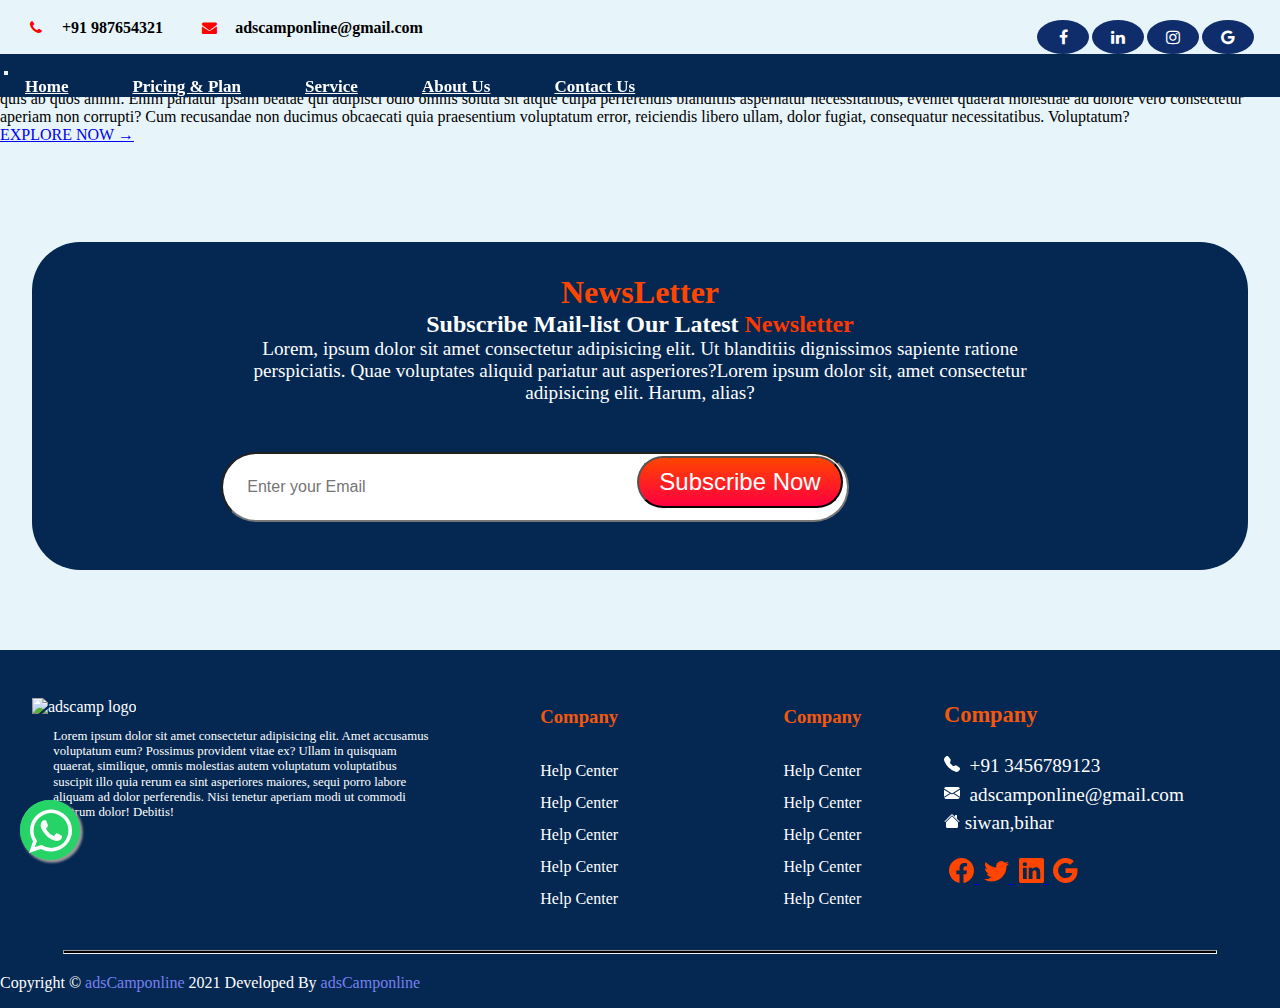
==== about.html @ e7858fef "Home page up" ====
<!DOCTYPE html>
<html lang="en">

<head>
    <meta charset="UTF-8">
    <meta http-equiv="X-UA-Compatible" content="IE=edge">
    <meta name="viewport" content="width=device-width, initial-scale=1.0">
    <meta name="description"
        content="Get the best digital marketing agency service with adscamponline like web development, email marketing, content marketing, online advertising  SEO, SMO, SMM, SEM, PPC, Google Ads, Facebook Ads etc and build your online presence in the competitive market.">
    <meta name="keyword"
        content="marketing online,parchar,online parchar,online parchar kaise kare,
        digital marketing,parchar,online marketing,digital marketing agency,digital marketing company,digital marketing services,google digital marketing,internet marketing,digital garage google,online marketing business,udemy digital marketing,internet marketing service,digital network marketing,digital marketing is,digiyes digital marketing,google certified digital marketing,onlinemarketing,advertisingagencyinsiwan,onlinemarketinginsiwan,socialmediamarketing,advertisingagency,webdevelopement,digitalmarketingagency,frontenddeveloper,internetmarketing,seoagency,socialmediaadvertising,uideveloper,adagency,advertisingcompany,frontendbackend,internetmarketingcompany,online marketing agency,socialmediaoptimization,freelancewebdesigner,bestseocompany,affiliatemarketingcompanies,digitalmarketingagencynearme,brandinginmarketing,bestdigitalmarketingagency,internetadvertising,localseocompany,onlinemarketingbusiness,agencyanalytics,onlinemarketingcompanies,online advertising,agency,reputation management,marketing 4.0,online marketing,agent,digital marketing agency,marketing agency,digital marketing company,digital marketing services,google digital marketing,internet marketing,digital marketing strategy,social media marketing agency,display advertising,traditional marketing,online reputation management,digital marketing specialist,google garage digital marketing,best reputation management services,digital pr,classified ad posting,digital marketing for dummies,internet marketing company,online marketing agency,seo digital marketing,digital media marketing,digital marketing company near me,marketing firms near me,ppc agency nexa,free online advertising,online reputation repair,hubspot digital marketing">
    <meta name="author" content="adsCamponline">
    <meta name="p:domain_verify" content="2266197c15697f614e27ad385ffd2e24" />
    <link href="https://unpkg.com/aos@2.3.1/dist/aos.css" rel="stylesheet">
    <link rel="stylesheet" href="https://cdnjs.cloudflare.com/ajax/libs/font-awesome/4.7.0/css/font-awesome.min.css">
    <link href="https://cdn.jsdelivr.net/npm/bootstrap@5.1.3/dist/css/bootstrap.min.css" rel="stylesheet"
        integrity="sha384-1BmE4kWBq78iYhFldvKuhfTAU6auU8tT94WrHftjDbrCEXSU1oBoqyl2QvZ6jIW3" crossorigin="anonymous">
    <link rel="stylesheet" href="assets/bootstrap5/css/bootstrap.css">
    <link rel="stylesheet" href="css/style.css">
    <link rel="stylesheet" href="css/about.css">

    <script src="https://code.jquery.com/jquery-3.5.1.min.js"></script>
    <script src="https://cdn.jsdelivr.net/npm/bootstrap@4.6.0/dist/js/bootstrap.bundle.min.js"></script>


    <!-- Global site tag (gtag.js) - Google Analytics -->
    <script async src="https://www.googletagmanager.com/gtag/js?id=G-70TVT3E9F8"></script>


    <title>adsCamponline - Digital Marketing Agency</title>
    <link rel="shortcut icon" href="assets/img/logo.png">
</head>

<body>
    <div class="sticky">
        <div class="contact-option" data-aos="fade-right" >
            <div class="con-top">
                <div class="phone-option"><i class="fa fa-phone" style="font-size:15px;color:red"></i>+91 987654321</div>
                <div class="email-option"><i class="fa fa-envelope" style="font-size:15px;color:red"></i><a
                        href="mailto:adscamponline@gmail.com" class="mail-x">adscamponline@gmail.com</a></div>
                    </div>
                <ul class="media-icon" style="display: flex; flex-direction: row; justify-content: flex-start;">
                    <li>
                        <a href="#" class="fa fa-facebook"></a>
                    </li>
                    <li>
                        <a href="#" class="fa fa-linkedin"></a>
                    </li>
                    <li>
                        <a href="#" class="fa fa-instagram"></a>
                    </li>
                    <li>
                        <a href="#" class="fa fa-google"></a>
                    </li>
                </ul>
                
        </div>
        <div class="nav-background">
            <nav class="navbar navbar-expand-lg navbar-light">
                <div class="container-fluid">
                    <a class="navbar-brand" data-aos="fade-right" href="#"><img class="img-fluid"
                            src="assets/img/logo.png" alt="" width="40px" height="auto"></a>
                    <button class="navbar-toggler" type="button" data-bs-toggle="collapse"
                        data-bs-target="#navbarNavAltMarkup" aria-controls="navbarNavAltMarkup" aria-expanded="false"
                        aria-label="Toggle navigation">
                        <span class="navbar-toggler-icon"></span>
                    </button>
                    <div class="collapse navbar-collapse nav-end" id="navbarNavAltMarkup">
                        <div class="navbar-nav" data-aos="fade-right">
                            <a class="nav-link active" aria-current="page" href="index.html">Home</a>
                            <a class="nav-link" href="price.html">Pricing & Plan</a>
                            <a class="nav-link" href="service.html">Service</a>
                            <!-- <a class="nav-link" href="#">Blog</a>  -->
                            <a class="nav-link" href="about.html">About Us</a>
                            <a class="nav-link" href="contact.html">Contact Us</a>
                            <!-- <a class="nav-link disabled">Disabled</a>  -->
                        </div>
                    </div>
                </div>
            </nav>
        </div>
    </div>

    <!-- navigation section end  -->

    <!-- navigation section end  -->
    <!-- whatsaap floating icon....................  -->

    <link rel="stylesheet" href="https://maxcdn.bootstrapcdn.com/font-awesome/4.5.0/css/font-awesome.min.css">
    <a href="https://api.whatsapp.com/send?phone=919546283031&app=facebook&entry_point=page_cta&fbclid=IwAR2-OnngAxY_SerA50h0fCoJFIaG5eEzXjVBbINyllnISJV71ZHQq86qIIE"
        class="float" target="_blank">
        <i class="fa fa-whatsapp my-float"></i>
    </a>

    <Style>
        .float {
            position: fixed;
            width: 60px;
            height: 60px;
            bottom: 40px;
            left: 20px;
            background-color: #25d366;
            color: #FFF;
            border-radius: 50px;

            text-align: center;
            font-size: 30px;
            box-shadow: 2px 2px 3px #999;
            z-index: 100;
        }

        .my-float {
            margin-top: -3px;

            font-size: 50px;
            margin-right: 25px;

        }
    </Style>
    <!-- end  whatsaap floating icon....................  -->


    <section class="about-us">
        <div class="row">
            <div class="about-col">
                <h2 class="font-size-h2">Our Mission & Vision<br> Rise<span class="text-color"> With
                        Us</span></h2>
                <p class="about-p">
                    Lorem ipsum dolor sit amet consectetur, adipisicing elit. At, quaerat quasi nihil in minima,
                    quibusdam praesentium beatae dolores sapiente sit dicta, ad architecto omnis quam. Accusamus debitis
                    non numquam consequuntur, accusantium fuga officia blanditiis, sequi ab earum sapiente, eum unde ad
                    voluptatum magni temporibus modi dolores ullam! Mollitia officia quas saepe laborum excepturi quis
                    ab quos animi. Enim pariatur ipsam beatae qui adipisci odio omnis soluta sit atque culpa perferendis
                    blanditiis aspernatur necessitatibus, eveniet quaerat molestiae ad dolore vero consectetur aperiam
                    non corrupti? Cum recusandae non ducimus obcaecati quia praesentium voluptatum error, reiciendis
                    libero ullam, dolor fugiat, consequatur necessitatibus. Voluptatum?
                </p>
                <a href="Coures.html" class="btn">EXPLORE NOW &#8594;</a>
            </div>
            <div class="about-col">
                <img src="assets/img/about.png" alt="" />
            </div>
        </div>
    </section>

    <!-- whatsaap floating icon....................  -->

    <link rel="stylesheet" href="https://maxcdn.bootstrapcdn.com/font-awesome/4.5.0/css/font-awesome.min.css">
    <a href="https://api.whatsapp.com/send?phone=919546283031&app=facebook&entry_point=page_cta&fbclid=IwAR2-OnngAxY_SerA50h0fCoJFIaG5eEzXjVBbINyllnISJV71ZHQq86qIIE"
        class="float" target="_blank">
        <i class="fa fa-whatsapp my-float"></i>
    </a>

    <Style>
        .float {
            position: fixed;
            width: 60px;
            height: 60px;
            bottom: 40px;
            left: 20px;
            background-color: #25d366;
            color: #FFF;
            border-radius: 50px;

            text-align: center;
            font-size: 30px;
            box-shadow: 2px 2px 3px #999;
            z-index: 100;
        }

        .my-float {
            margin-top: -3px;

            font-size: 50px;
            margin-right: 25px;

        }
    </Style>
    <!-- end  whatsaap floating icon....................  -->





    <!-- newsLetter -->

    <section id="newsLetter">
        <div class="jumbotron">
            <h3>NewsLetter</h3>
            <h2 class="display-4">Subscribe Mail-list Our Latest <span> Newsletter</span></h2>
            <p>Lorem, ipsum dolor sit amet consectetur adipisicing elit. Ut blanditiis dignissimos sapiente ratione
                perspiciatis. Quae voluptates aliquid pariatur aut asperiores?Lorem ipsum dolor sit, amet consectetur
                adipisicing elit. Harum, alias?</p>
            <div class="newsLetterbutton">
                <input type="email" class="newsLetterinput" id="exampleInputEmail1" placeholder="Enter your Email">
                <button type="submit" class="btn">Subscribe Now</button>
            </div>
        </div>
    </section>


    <!-- footer -->
    <footer>
        <div class="background-img ">
            <div class="Layout container-fluid ">
                <div>
                    <div class="footer-row ">
                        <div class="col-xs-12 col-sm-6 col-md-3 footer-column1 ">
                            <div class="footer-col1 text-center ">
                                <img class="footer-logo " src="assets/img/logo.png " width="80rem " alt="adscamp logo ">
                                <p class="footer-message">Lorem ipsum dolor sit amet consectetur adipisicing elit. Amet
                                    accusamus voluptatum eum? Possimus provident vitae ex? Ullam in quisquam quaerat,
                                    similique, omnis molestias autem voluptatum voluptatibus suscipit illo quia
                                    rerum ea sint asperiores maiores, sequi porro labore aliquam ad dolor perferendis.
                                    Nisi tenetur aperiam modi ut commodi nostrum dolor! Debitis!</p>
                            </div>
                        </div>
                        <!-- /Column1 -->
                        <div class="col-xs-12 col-sm-6 col-md-3 footer-column2 ">
                            <div class="footer-col2 block-center ">
                                <h3> Company </h3>
                                <ul style="margin-bottom: 15px; ">
                                    <li>Help Center</li>
                                    <li>Help Center</li>
                                    <li>Help Center</li>
                                    <li>Help Center</li>
                                    <li>Help Center</li>
                                </ul>
                            </div>
                        </div>
                        <!-- /Column2 -->
                        <div class="col-xs-12 col-sm-6 col-md-3 footer-column2 ">
                            <div class="footer-col2 block-center ">
                                <h3>Company</h3>
                                <ul>
                                    <li>Help Center</li>
                                    <li>Help Center</li>
                                    <li>Help Center</li>
                                    <li>Help Center</li>
                                    <li>Help Center</li>
                                </ul>
                            </div>
                        </div>
                        <!-- /Column3 -->
                        <div class="col-xs-12 col-sm-6 col-md-3 footer-column4 ">
                            <div class="footer-col4 ">
                                <h3>Company</h3>
                                <p><svg xmlns="http://www.w3.org/2000/svg " width="16 " height="16 "
                                        fill="currentColor " class="bi bi-telephone-fill " viewBox="0 0 16 16 ">
                                        <path fill-rule="evenodd "
                                            d="M1.885.511a1.745 1.745 0 0 1 2.61.163L6.29 2.98c.329.423.445.974.315 1.494l-.547 2.19a.678.678 0 0 0 .178.643l2.457 2.457a.678.678 0 0 0 .644.178l2.189-.547a1.745 1.745 0 0 1 1.494.315l2.306 1.794c.829.645.905
            1.87.163 2.611l-1.034 1.034c-.74.74-1.846 1.065-2.877.702a18.634 18.634 0 0 1-7.01-4.42 18.634 18.634 0 0 1-4.42-7.009c-.362-1.03-.037-2.137.703-2.877L1.885.511z " />
                                    </svg>&nbsp; +91 3456789123</p>
                                <p><svg xmlns="http://www.w3.org/2000/svg " width="16 " height="16 "
                                        fill="currentColor " class="bi bi-envelope-fill " viewBox="0 0 16 16 ">
                                        <path d="M.05 3.555A2 2 0 0 1 2 2h12a2 2 0 0 1 1.95 1.555L8 8.414.05 3.555ZM0 4.697v7.104l5.803-3.558L0 4.697ZM6.761 8.83l-6.57 4.027A2 2 0 0 0 2 14h12a2 2 0 0 0 1.808-1.144l-6.57-4.027L8 9.586l-1.239-.757Zm3.436-.586L16
            11.801V4.697l-5.803 3.546Z " />
                                    </svg>&nbsp; adscamponline@gmail.com</p>
                                <p><svg xmlns="http://www.w3.org/2000/svg " width="16 " height="16 "
                                        fill="currentColor " class="bi bi-house-fill " viewBox="0 0 16 16 ">
                                        <path fill-rule="evenodd "
                                            d="m8 3.293 6 6V13.5a1.5 1.5 0 0 1-1.5 1.5h-9A1.5 1.5 0 0 1 2 13.5V9.293l6-6zm5-.793V6l-2-2V2.5a.5.5 0 0 1 .5-.5h1a.5.5 0 0 1 .5.5z " />
                                        <path fill-rule="evenodd "
                                            d="M7.293 1.5a1 1 0 0 1 1.414 0l6.647 6.646a.5.5 0 0 1-.708.708L8 2.207 1.354 8.854a.5.5 0 1 1-.708-.708L7.293 1.5z " />
                                    </svg>&nbsp;siwan,bihar</p>
                                <p style="margin-top: 20px; ">
                                    <a href="#" target="_blank "> <svg xmlns="http://www.w3.org/2000/svg "
                                            style="color: orangered;text-decoration: none;" width="25 " height="25 "
                                            fill="currentColor " class="bi bi-facebook " viewBox="0 0 16 16 ">
                                            <path d="M16 8.049c0-4.446-3.582-8.05-8-8.05C3.58 0-.002 3.603-.002 8.05c0 4.017 2.926 7.347 6.75 7.951v-5.625h-2.03V8.05H6.75V6.275c0-2.017 1.195-3.131 3.022-3.131.876 0 1.791.157 1.791.157v1.98h-1.009c-.993 0-1.303.621-1.303
                1.258v1.51h2.218l-.354 2.326H9.25V16c3.824-.604 6.75-3.934 6.75-7.951z " />
                                        </svg> </a>
                                    <a href="#" target="_blank "> <svg xmlns="http://www.w3.org/2000/svg "
                                            style="color: orangered;text-decoration: none;" width="25 " height="25 "
                                            fill="currentColor " class="bi bi-twitter " viewBox="0 0 16 16 ">
                                            <path d="M5.026 15c6.038 0 9.341-5.003 9.341-9.334 0-.14 0-.282-.006-.422A6.685 6.685 0 0 0 16 3.542a6.658 6.658 0 0 1-1.889.518 3.301 3.301 0 0 0 1.447-1.817 6.533 6.533 0 0 1-2.087.793A3.286 3.286 0 0 0 7.875
                6.03a9.325 9.325 0 0 1-6.767-3.429 3.289 3.289 0 0 0 1.018 4.382A3.323 3.323 0 0 1 .64 6.575v.045a3.288 3.288 0 0 0 2.632 3.218 3.203 3.203 0 0 1-.865.115 3.23 3.23 0 0 1-.614-.057 3.283 3.283 0 0 0 3.067 2.277A6.588 6.588 0 0 1 .78 13.58a6.32 6.32
                0 0 1-.78-.045A9.344 9.344 0 0 0 5.026 15z " />
                                        </svg> </a>
                                    <a href="#" target="_blank "> <svg xmlns="http://www.w3.org/2000/svg "
                                            style="color: orangered;text-decoration: none;" width="25 " height="25 "
                                            fill="currentColor " class="bi bi-linkedin " viewBox="0 0 16 16 ">
                                            <path d="M0 1.146C0 .513.526 0 1.175 0h13.65C15.474 0 16 .513 16 1.146v13.708c0 .633-.526 1.146-1.175 1.146H1.175C.526 16 0 15.487 0 14.854V1.146zm4.943 12.248V6.169H2.542v7.225h2.401zm-1.2-8.212c.837 0 1.358-.554
                1.358-1.248-.015-.709-.52-1.248-1.342-1.248-.822 0-1.359.54-1.359 1.248 0 .694.521 1.248 1.327 1.248h.016zm4.908 8.212V9.359c0-.216.016-.432.08-.586.173-.431.568-.878 1.232-.878.869 0 1.216.662 1.216 1.634v3.865h2.401V9.25c0-2.22-1.184-3.252-2.764-3.252-1.274
                0-1.845.7-2.165 1.193v.025h-.016a5.54 5.54 0 0 1 .016-.025V6.169h-2.4c.03.678 0 7.225 0 7.225h2.4z " />
                                        </svg> </a>
                                    <a href="#  " target="_blank "><svg xmlns="http://www.w3.org/2000/svg "
                                            style="color: orangered; text-decoration: none;" width="25 " height="25 "
                                            fill="currentColor " class="bi bi-google " viewBox="0 0 16 16 ">
                                            <path
                                                d="M15.545 6.558a9.42 9.42 0 0 1 .139 1.626c0 2.434-.87 4.492-2.384 5.885h.002C11.978 15.292 10.158 16 8 16A8 8 0 1 1 8 0a7.689 7.689 0 0 1 5.352 2.082l-2.284 2.284A4.347 4.347 0 0 0 8 3.166c-2.087 0-3.86
                1.408-4.492 3.304a4.792 4.792 0 0 0 0 3.063h.003c.635 1.893 2.405 3.301 4.492 3.301 1.078 0 2.004-.276 2.722-.764h-.003a3.702 3.702 0 0 0 1.599-2.431H8v-3.08h7.545z " />
                                        </svg></a>
                                </p>
                            </div>
                        </div>
                        <!-- /Column4 -->
                    </div>
                </div>
                <div>
                    <hr class="text-center " style="height:2px; width:90%; background-color: black; margin:20px auto; ">
                    <p class="text-center copyright " style="margin-bottom: 0;padding-bottom: 1rem; ">Copyright &copy;
                        <a href="#">adsCamponline</a> 2021 Developed By <a href="#">adsCamponline</a>
                    </p>
                </div>
            </div>
        </div>
    </footer>




    <script src="https://unpkg.com/aos@2.3.1/dist/aos.js"></script>
    <script>AOS.init();</script>


</body>

</html>
---- css/style.css ----
* {
    margin: 0;
    padding: 0;
    /* box-sizing: border-box; */
}

body {
    background-color: #e7f4fa !important;
}
.sticky{
    position: fixed;
    top: 0;
    width: 100%;
    z-index: 100;
}
.contact-option{
  background-color: #e7f4fa;
    display: flex;
    align-items: center;
    justify-content: space-between;
    width: 100%;
}
.contact-option ul{
    margin-right: 2%;
}
.contact-option ul li{
    padding-left: 3px;
}

.con-top{
    display: flex;
    justify-content: start;
    width: 50%;
}


.phone-option{
    /* border: 2px solid orangered; */
    font-weight: bold;
    cursor: pointer;
    margin: 5px;
    padding: 5px;
}

.email-option{
    /* border: 2px solid orangered; */
    font-weight: bold;
    cursor: pointer;
    margin: 5px;
    padding: 5px;
}

.mail-x{
    text-decoration: none;
    color: #000 ;
}
.mail-x:hover{
    color: #043091;
}
@media(max-width:780px){
    .contact-option{
        width: 100%;
    }
    .contact-option ul{
        display: block;
        visibility: collapse;
        padding: 0px;
        margin: 0px;
        height: 0px;
        width: 0px;
    }
    .con-top{
        display: flex;
        width: 100%;
    }
    .phone-option{
        display: block;
        visibility: collapse;
        width: 0px;
        height: 0px;
        margin: 0px;
        padding: 0px;
    }
    .email-option{
        border: none;
        font-weight: bold;
        cursor: pointer;
        margin: 1px;
        padding: 1px;
        width: 100%;
        flex-direction: row;
        float: inline-start;
    }
} 


.nav-link{
    font-weight: bold;
    font-size: 17px;
}
.greeting {
    font-size: 30px;
    text-align: center;
    font-weight: 700;
    color: #15138b;
    margin-left: 15px;
    font-family: sans-serif;
}

.greeting:hover {
    font-size: 30px;
    text-align: center;
    font-weight: 700;
    color: #fd0000;
    margin-left: 15px;
}




/* navigation  */

.navbar {
    padding-top: 0.3rem !important;
}

.overlay {
    background: rgba(0, 0, 0, 0.00);
    position: absolute;
    top: 0;
    right: 0;
}

.navbar-light .navbar-nav .nav-link {
    color: rgb(255, 255, 255);
}
.navbar-light .navbar-nav .nav-link.active {
    color: rgb(255, 255, 255);
}

.navbar-nav a {
    border: 1px;
    border-radius: 55px;
    padding: 5px 25px 5px 25px !important;
    margin-right: 10px;
    color: rgb(255, 255, 255) !important;
}

/* navigation end */

/* main heading  */
.top-sec-1 {
    margin-top: 80px;
    height: 59rem;
    width: 100%;
}
.nav-background{
    
    background-color: rgb(4, 40, 82);
}
.navbar-brand img{
    width: 50px;
}

.nav-link{
    color: #ffffff;

}
.head-row{
    display: flex;
    align-items: center;
    justify-content: center;
}

.head-col{
    margin-top: 150px;
    width: 50%;
    height: 600px;
}
@media(max-width:780px){
    .head-col{
    margin-top: 15%;
    }
}

.head-col img{
    margin-top: -150px;
    width: 100%;
    height: 600px;
}
@media(max-width:780px){
    .top-sec-1 {
        margin-top: 80px;
        height: fit-content;
        width: 100%;
    }
    .head-row{
        display: flex;
        flex-direction: column;
        width: 100%;
    }
    .head-col{
        display: flex;
        flex-direction: column;
        width: 100%;
        height: min-content;
    }
    .head-row .top-para{
        visibility: collapse;
        height: 0px;
    }

    /* img part  */

    .block-con{
        visibility: collapse;
        display: block hidden;
        height: 0% !important;
        margin: 0% !important;
        padding: 0% !important;
    }

    #head-col-img{
        width: 0px;
        height: 0px;
    }

    #head-col-img img{
        display: block;
        visibility: collapse;
        visibility: hidden;
        height: 0px;
        width: 0px;
        
    }
}



.heading {
    margin-top: -10px;
    display: flex;
    justify-content: left;
    padding: 0% 0% 1% 10%;
}

.top-para {
    padding: 1% 50% 1% 10%;
    width: auto;
    white-space: nowrap;
    overflow: hidden;
    font-size: 20px;
    /* text-overflow: ellipsis; */
    text-decoration: none;
}

.btn-over{
    font-size: 18px;
    font-weight: 650;
    border: 2px solid orangered;
    border-radius: 30px;
    background-color: orangered;
    color: #fff;
    margin: 2% 10%;
    border: 3px solid transparent;
    border-radius: 45px;
    padding: 1px 5px;
    width: 45%;
}
.btn-over a {
    text-decoration: none;
    color: #ffffff;
}

.top-btn{
    font-size: 18px;
    font-weight: 650;
    border: 2px solid orangered;
    border-radius: 30px;
    background-color: orangered;
    color: #fff;
    margin: 4px 30px;
    border: 3px solid transparent;
    border-radius: 45px;
    padding: 1px 35px;
}
@media(max-width:780px) {
    .top-btn {
        padding: 1px 50px;     
    }
}


.top-btn a {
    text-decoration: none;
    color: #ffffff;
}

.text-color {
    color: red;
}

h1 {
    font-size: 2.5em;
}



/* what do we do */

.container {
    display: flex;
    justify-content: center;
    justify-content: space-around;
    padding: 3% 0% 3% 0%;
}
@media (max-width:780px){
    .container{
        display: flex;
        justify-content: center;
        flex-direction: column;
        
    }
}

.task-we-do{
    margin-top: -280px;

}
@media(max-width:780px){
    .task-we-do{
        margin: 0px;
    }
}



.task {
    width: 100%;
    height: auto;
    display: flex;
    flex-wrap: wrap;
    justify-content: center;
    overflow: hidden;
    margin-left: 70px;
}
@media (max-width:780px){
    .task{
    width: 100%;
    margin: 0px;
    padding: 0px;
    display: flex;
    flex-wrap: wrap;
    
}
}


.item {
    height: 250px;
    width: 250px;
    border: 1px solid  rgb(245, 192, 176);
    box-shadow: 4px 4px 4px 3px rgba(245, 192, 176, 0.2);
    border-radius: 5px;
    cursor: pointer;
    /* border: rgba(0, 0, 0, 0.5) 1px solid; */
    border-radius: 10px;
    margin: 8px;
    background-color: #ffffff;
    /* box-shadow: 0px 0px 5px rgb(0, 0, 0, 0.5); */
}
@media (max-width:780px){
    .item{
        height: auto;
        width: 45%;
    }
}
.item:hover{
    transform: scale(1.02);
}

.item img {
    width: 60px;
    height: auto;
}

.mini-icon {
    display: flex;
    justify-content: center;
    margin: 15px;
}

.box-title {
    text-align: center;
    font-size: 1rem;
    font-weight: 650;
    padding: 2px;
    margin: 10px;
}

.item p {
    text-align: center;
    font-size: 0.7rem;
    font-weight: 450;
    margin: 9px;
    overflow: hidden;
    text-overflow: ellipsis;
}



.text-wrap {
    white-space: nowrap;
    overflow: hidden;
    text-overflow: ellipsis;
}

.item .btn {
    display: flex;
    justify-content: center;
    margin-bottom: 10px;
}

.btn a {
    text-decoration: none;
    font-weight: 790;
}

.text-color-tile {
    color: rgb(1, 53, 150);
}

.text-color-tile:hover {
    color: rgb(240, 0, 0);
    font-size: 16.5px;
}

.task-detail {
    width: 50%;
    margin-top: 30px;
}
@media (max-width: 780px){
    .task-detail{
        width: 100%;
    }
}




.content-detail {
    display: flex;
    justify-content: left !important;
    width: 60%;
}

.content-detail ul li h3 {
    font-weight: 640;
}

.content-detail h2 {
    font-weight: 750;
}

.para-content {
    text-align: left;
    margin-left: 35px;
    margin-right: 45px;
    font-size: 0.9rem;
    font-weight: 450;
}

.task-detail button {
    border: 1px solid orangered;
    border-radius: 20px;
    padding: 3px 40px 3px 40px;
    background-color: orangered;
    margin-left: 34px;
    margin-top: 15px;
}

.task-detail button:hover {
    border: 1px solid orangered;
    border-radius: 20px;
    padding: 4px 41px 4px 41px;
    background-color: orangered;
    margin-left: 34px;
    margin-top: 15px;
}

.task-detail button a {
    text-decoration: none;
    color: rgb(255, 255, 255);
    font-weight: 650;
}

.task-detail button a:hover {
    text-decoration: none;
    color: rgb(255, 255, 255);
    font-weight: 650;
}

@media(max-width:780px){
    .task-detail button{
        padding: 1px 30px;
        margin: 30px;
    }

    .task-detail button:hover {
        padding: 2px 31px;
        margin: 30px;
    }
    
}


/* what do we do */


/* about us start*/

.about-img {
    margin-left: 5%; 
    margin-top: 2%;
    width: 50%;
}
@media (max-width:780px){
    .about-img{
        display: block;
        visibility: collapse;
        width: 0px;
        height: 0px;
        margin: 2rem;
        padding: 0px;
    }
}

/* @media(max-width:780px) {
    .about-img {
        margin-top: 40px;
    }
} */

.img-fluid-x{
    width: 90%;
    height: auto;
}

.about-task{
    width: 40%;
    margin-left: 5%;
}
@media(max-width:780px){
    .about-task{
        width: 100%;
        margin: 0%;
    }
}

#item-img img {
    width: 800px;
    height: auto;
    margin-left: 150px;
    margin-top: -100px;
}

.container-x{
    display: flex;
    justify-content: center;
    width: 80%;
    margin-left: 10%;
    margin-top: 5%;
    margin-bottom: 5%;
}







/* about us end */


/* price and paln  */

.plan-flexibality{
    text-align: center;
  }
  .plan-flexibality h3{
    color: orangered;
  
  }
  .plan-flexibality h1{
    
    font-size: 50px;
    font-weight: bolder;
  }
  
  
  
  
  
  
  .plan-box{
    display: flex;
    align-items: center;
    justify-content: center;
    
  }
  @media (max-width:780px){
      .plan-box{
          display: flex;
          justify-content: center;
          flex-direction: column;
          flex-basis: 100%;
          width: 100%;
      }
      .plan-box-info{
          width: 80% !important;
          height: 400px !important;
      }
      
  }
  .plan-more-box{
    display: flex;
    align-items: center;
    justify-content: center; 
    flex-direction: row;
  }


  .more-info{
    /* border: 1px solid  rgb(227, 232, 253); */
    width: 24%;
    margin: 20px;
    padding: 10px;
  }
  .more-info p{
  
  font-size: 15px;
  font-weight: bold;
  margin: 30px;
  }
  .plan-box-info{
      background-color: #ffffff;
      text-align: center;
      font-weight: bold;
    border: 1px solid  rgb(245, 192, 176);
    box-shadow: 4px 4px 4px 3px rgba(245, 192, 176, 0.2);
    border-radius: 5px;
    cursor: pointer;
    width: 24%;
    margin: 20px;
    padding: 10px;
}
.plan-box-info:hover{
      transform: scale(1.02);

  }
  .plan-box-info p{
    font-size: 25px;
    margin: 10px;
    padding: 10px;
    font-weight: bold;
  }
  .plan-box-info h1{
    font-size: 46px;
    margin: 10px;
    padding: 10px;
    font-weight: bolder;
  }
  .plan-box-info span{
    font-size: 15px;
    margin: 10px;
    padding: 10px;
  }
  .planbtn{
    border: 1px solid  rgb(227, 232, 253);
    background-color: rgb(227, 232, 253);
    align-items: center;
    width: 150px;
    padding: 10px;
    border-radius: 30px;
    margin-top: 20px;
    /* margin-left: 85px; */
    color: rgb(255, 60, 0);
    font-weight: bold;
}
.planbtn:hover{
    border: 1px solid  rgb(255, 60, 0);
    color: #ffffff;
      background-color: rgb(255, 60, 0);

  }
  
/* end of price and  plan  */

/* team section start  */

.our-team {
    font-size: 3.5rem;
    font-weight: 700;
    padding: 3% 0% 0%;
    color: orangered;
    text-align: center;
}

.team-para {
    text-align: center;
    font-weight: 600;
    margin-left: 8%;
    margin-top: 1%;
    margin-right: 8%;
}

.team-main {
    height: 45rem;
    width: 100%;
    justify-content: center;
}

@media (max-width :780px) {
    .team-main {
        display: block;
        visibility: collapse;
        height: 0px;
        width: 0px;
    }
}

.team {
    margin: 0 !important;
    padding: 0 !important;
    background-image: linear-gradient(50deg, rgb(214, 214, 214), rgb(255, 255, 255), rgb(214, 214, 214));
}

.carousel-inner {
    height: 100% !important;
}

#column {
    float: left;
    width: 50%;
    flex: 50%;
}

.carousel-container::after {
    content: "";
    display: table;
    clear: both;
}

.carousel-container {
    display: flex;
    height: 33rem;
}

.carousel-img {
    display: flex;
    justify-content: center;
    margin-top: 70px;
    padding-left: 80px;
}

.carousel-img img {
    height: auto;
    width: 255px !important;
    position: absolute;
}

.carousel-item {
    height: 100%;
}

.team-content {
    height: 100%;
    width: 100%;
    margin: 79px 25px;
}

.name h3 {
    color: rgb(2, 2, 114);
    text-decoration: none;
    font: 20px;
    font-weight: 650;
}

.desigination {
    margin-top: 3%;
}

.desigination h5 {
    color: rgb(255, 6, 6) !important;
    text-decoration: none;
    font-size: 19px;
    font-weight: 500;
}

.content {
    margin-top: 3%;
    margin-right: 6%;
    padding-right: 5%;
}

.content p {
    color: black;
    text-decoration: none;
}

.carousel-indicators {
    margin-bottom: -9px;
}


/* social media icon start */

.fa {
    padding: 9px;
    font-size: 15px;
    width: 34px;
    height: auto;
    text-align: center;
    text-decoration: none;
    border-radius: 80%;
}


/* Add a hover effect if you want */



/* Set a specific color for each brand */


/* Facebook Google Linkedin Twitter */

.fa-facebook,
.fa-google,
.fa-linkedin,
.fa-instagram {
    background: #102d6b;
    color: white;
}

.media-icon {
    padding-left: 0px !important;
    margin-top: 20px !important;
}

.socialmediaIcon {
    display: flex;
    justify-content: left;
    margin-top: 25px;
}

.socialmediaIcon ul {
    display: flex;
}

.socialmediaIcon ul li {
    padding-right: 10px;
}


/* social media icon end */


/* team mobile responsive */

.name-m h3 {
    color: rgb(2, 2, 114);
    text-decoration: none;
}

.desigination-m h5 {
    color: rgb(255, 6, 6);
    text-decoration: none;
}

@media(min-width:780px) {
    .mobile-team {
        display: block;
        visibility: collapse;
        width: 0px;
        height: 0px;
    }
}

@media(min-width:200px) and (max-width:779px) {
    .mobile-team,
    .m-team {
        width: 100%;
        height: 850px;
        margin-top: 5px;
    }
}

@media(min-width:200px) and (max-width:779px) {
    .carousel-inner,
    .carousel-item {
        width: 100%;
        height: 100%;
    }
}

@media(min-width:200px) and (max-width:779px) {
    .team-content-m {
        margin-right: 15%;
        margin-left: 12%;
        text-align: center;
        height: 100%;
    }
}

@media(min-width:200px) and (max-width:779px) {
    .team-content-m {
        position: relative;
        text-align: center;
        height: 640px;
        width: 80%;
        margin-top: 3%;
        margin-bottom: 5%;
    }
}

@media(min-width:200px) and (max-width:779px) {
    .team-content-m img {
        height: auto;
        width: 250px;
        margin-top: 20px;
        opacity: 0.5;
    }
}

@media(min-width:200px) and (max-width:779px) {
    .content-team-p-m {
        position: absolute;
        top: 50%;
        left: 50%;
        transform: translate(-50%, -50%);
        width: 100%;
        height: 60%;
    }
}

@media(min-width:200px) and (max-width:779px) {
    .carousel-indicators {
        /* display: block; */
        /* visibility: collapse; */
        margin: 15px;
    }
}

@media(min-width:319px) and (max-width:321px) {
    .carousel-indicators {
        display: block;
        visibility: collapse;
    }
}

@media(min-width:200px) and (max-width:779px) {
    .socialmediaIcon {
        display: flex;
        justify-content: center;
        margin-top: 20px;
    }
}


/* team mobile responsive */


/* team section end  */


/* portfolio section start  */

.container_port {
    display: flex;
    justify-content: center;
    align-items: center;
    flex-wrap: wrap;
    width: 100%;
    /* margin-top: 1%; */
    /* margin-left: 20%; */
    height: 580px;
}

@media(min-width:200px) and (max-width:780px) {
    .container_port {
        display: flex;
        justify-content: center;
        align-items: center;
        flex-wrap: wrap;
        width: 90%;
        margin-top: 2%;
        margin-left: 20px;
        height: 20%;
    }
}


/* 476 */

.item_p {
    background-color: rgb(255, 255, 255);
    height: 200px;
    width: 240px;
    /* border: 1px solid rgb(0, 0, 0, 0.5); */
    /* border-radius: 5px; */
    border: 1px solid  rgb(245, 192, 176);
    box-shadow: 4px 4px 4px 3px rgba(245, 192, 176, 0.2);
    border-radius: 5px;
    cursor: pointer;
    margin: 1%;
}
.item_p:hover{
    transform: scale(1.02);
}

@media(min-width:476px) and (max-width:850px) {
    .item_p {
        background-color: rgb(255, 255, 255);
        width: 130px;
        height: 125px;
    }
    .container_port {
        display: flex;
        justify-content: center;
        align-items: center;
        flex-wrap: wrap;
        width: 87%;
        margin-top: 2%;
        margin-left: 6%;
        height: 20%;
    }
}

@media(min-width:347px) and (max-width:476px) {
    .item_p {
        background-color: rgb(255, 255, 255);
        width: 150px;
        height: 125px;
    }
}

@media(min-width:300px) and (max-width:346px) {
    .item_p {
        background-color: rgb(255, 255, 255);
        width: 130px;
        height: 125px;
    }
}

@media(min-width:200px) and (max-width:300px) {
    .item_p {
        background-color: rgb(255, 255, 255);
        width: 95px;
        height: 100px;
    }
}

@media(min-width:1023px) and (max-width:1024px) {
    #portfolio {
        height: 40rem;
    }
    .container_port {
        width: 90%;
        margin-left: 5%;
    }
}

@media(min-width:911px) and (max-width:915px) {
    #portfolio {
        height: 40rem;
    }
    .container_port {
        width: 90%;
        margin-left: 5%;
    }
    .item_p {
        background-color: rgb(255, 255, 255);
        height: 175px;
        width: 185px;
        border: 5px solid rgb(255, 255, 255);
        border-radius: 5px;
        margin: 1%;
    }
}

.btn-port {
    visibility: hidden;
}

#item1 img {
    width: 100%;
    height: 100%;
}

@media(max-width:780px) {
    #item1 img {
        width: 100%;
        height: 100%;
        border-radius: 12px;
    }
}

#carousel-inner-portfolio {
    height: 30% !important;
    width: 100% !important;
}

#carousel-item-margin {
    margin-top: 35px;
    margin-bottom: 65px;
}

.item .tag {
    color: aliceblue;
}

#portfolio {
    height: 50rem;
}

@media(min-width:200px) and (max-width:780px) {
    #portfolio {
        height: 9%;
        margin-top: 5rem;
    }
}

@media(min-width:300px) and (max-width:450px) {
    /* #portfolio {} */
}

@media(max-width:780px) {
    .portfolio-hw {
        height: 100%;
        width: 100%;
    }
}

.port-btn {
    display: flex;
    justify-content: center;
}

@media(max-width:780px) {
    .port-btn {
        visibility: collapse;
        display: block;
        height: 0px;
        width: 0px;
    }
}

.port-btn li {
    margin-right: 10px;
}

@media(max-width:780px) {
    .port-btn li {
        margin-right: 0px;
    }
}

.port-btn li div button {
    background-color: rgb(32, 24, 136);
    border: 1px solid rgb(32, 24, 136);
    border-radius: 30px;
    padding: 5px 25px;
}

.port-btn li div button a {
    text-decoration: none;
    color: white;
    font-size: 15px;
    font-weight: 650;
}


/* portfolio section end  */





/* newsLetter */

#newsLetter {
    width: 90%;
    text-align: center;
    margin: 5rem auto;
    /* border: 2px solid  linear-gradient(150deg,  rgb(164, 246, 252),rgb(243, 156, 255) , rgb(164, 246, 252));; */
    border-radius: 3rem;
    padding: 2rem;
    background-color: rgb(4, 40, 82);
    color: #ffffff;
}

#newsLetter h3 {
    color: orangered;
    font-size: 2rem;
    margin-bottom: 0;
}

#newsLetter h2 {
    font-weight: 800;
}

#newsLetter h2 span {
    color: rgb(255, 55, 0);
}

#newsLetter p {
    width: 70%;
    margin: auto;
    font-weight: 300;
    font-size: 1.2rem;
    padding: 0 0 2rem;
}

.newsLetterinput {
    width: 50%;
    border-radius: 4rem;
    padding: 1.5rem;
    margin: 1rem auto;
    font-size: 1rem;
}

.newsLetterbutton .btn {
    position: relative;
    right: 13.5rem;
    bottom: 0.1rem;
    background: orangered;
    background-image: -webkit-linear-gradient(top, orangered, #ff0040);
    background-image: -moz-linear-gradient(top, orangered, #ff0040);
    background-image: -ms-linear-gradient(top, orangered, #ff0040);
    background-image: -o-linear-gradient(top, orangered, #ff0040);
    background-image: linear-gradient(to bottom, orangered, #ff0040);
    -webkit-border-radius: 28;
    -moz-border-radius: 28;
    border-radius: 28px;
    font-family: Arial;
    color: #ffffff;
    font-size: 24px;
    padding: 10px 20px 10px 20px;
    text-decoration: none;
}

.newsLetterbutton .btn:hover {
    background: #fc3c69;
    background-image: -webkit-linear-gradient(top, #fc3c69, #cf144c);
    background-image: -moz-linear-gradient(top, #fc3c69, #cf144c);
    background-image: -ms-linear-gradient(top, #fc3c69, #cf144c);
    background-image: -o-linear-gradient(top, #fc3c69, #cf144c);
    background-image: linear-gradient(to bottom, #fc3c69, #cf144c);
    text-decoration: none;
}


@media(max-width:780px){
    #newsLetter p {
        width: 100%;
        margin: auto;
        font-weight: 300;
        font-size: 1.2rem;
        padding: 0 0 2rem;
    }
    .newsLetterinput {
        width: 95%;
        border-radius: 4rem;
        padding: 0.5rem;
        margin: 0.1rem auto;
        font-size: 1rem;
    }
    .newsLetterbutton .btn {
        position: static;
        padding: 1px 10px;
        font-size: 15px;
        margin-top: 10px;
    }
    
    
}


/* ***************** footer css ************** */
footer{
    background-color: rgb(4, 40, 82);
    color: #ffffff;
}

.footer-row {
    display: flex;
    flex-wrap: wrap;
    justify-content: baseline;
    padding: 3rem 2rem 0;
  
}

ul {
    list-style-type: none;
}

.block-center {
    line-height: 2;
    text-align: center;
    margin: auto;
}

h3 {
    font-weight: 600;
    color: rgb(245, 87, 13);
    margin-bottom: 20px;
}

.footer-col4 {
    line-height: 1.5;
    font-size: 1.2rem;
    text-align: center;
}

.footer-col4 a {
    padding-left: 5px;
}

.footer-message {
    width: 90%;
    text-align: left;
    margin: auto;
    font-size: 0.8rem;
    padding: 3%;
    line-height: 1.2;
}

@media screen and (min-width: 991px) {
    .footer-column1 {
        width: 35%;
    }
    .footer-column2 {
        width: 20%;
    }
    .footer-column4 {
        width: 25%;
    }
    .footer-col4 {
        text-align: left;
    }
}

.copyright a {
    color: rgb(120, 128, 241);
    text-decoration: none;
}

.mail {
    text-decoration: none;
    color: rgb(255, 255, 255);
}

.tel {
    text-decoration: none;
    color: rgb(255, 255, 255);
}
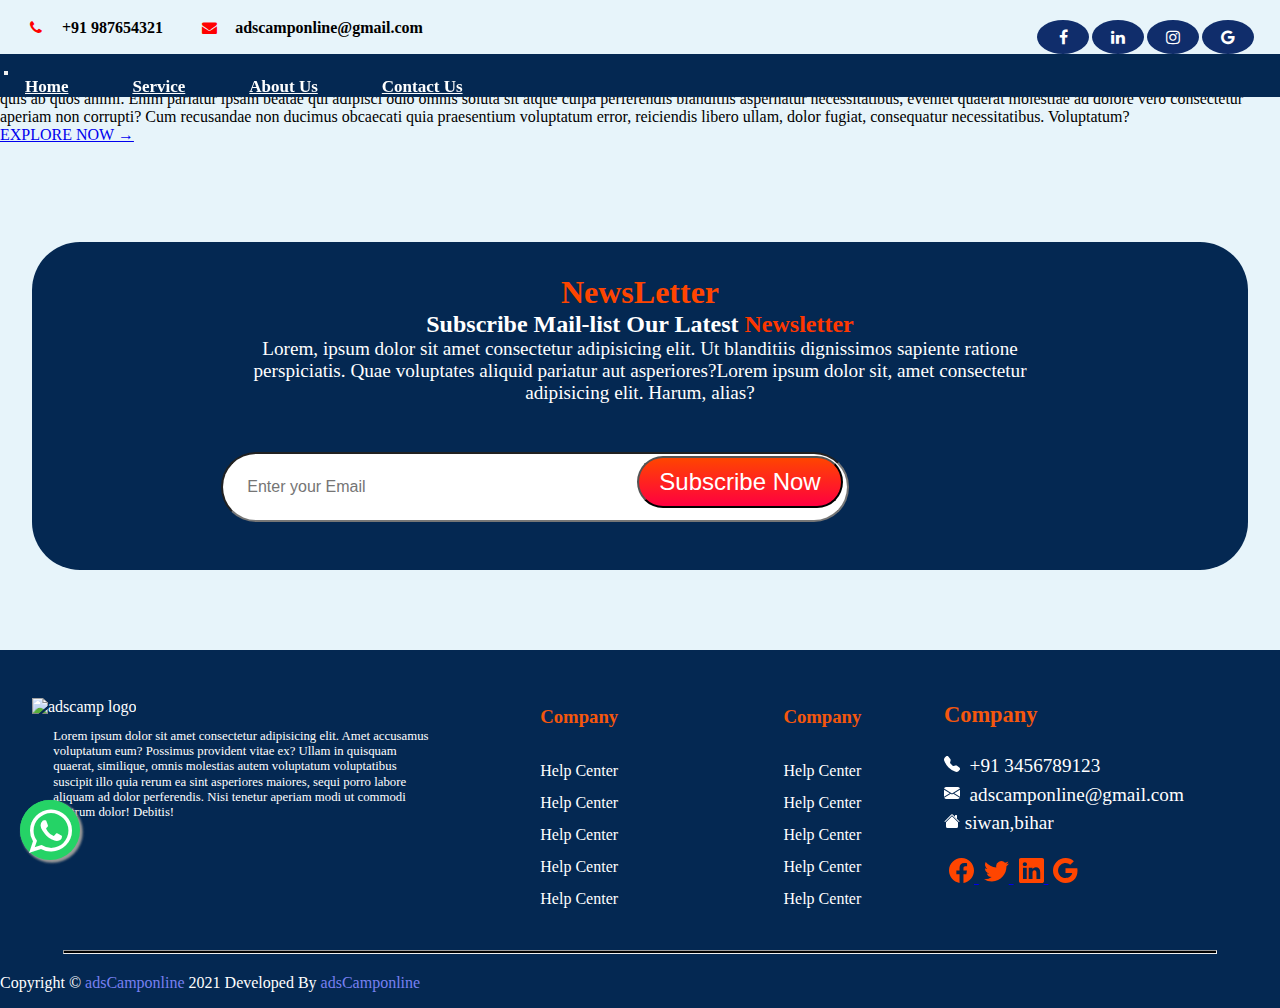
==== commit 394eff41: "Initial Update" ====
--- a/about.html
+++ b/about.html
@@ -69,7 +69,7 @@
                     <div class="collapse navbar-collapse nav-end" id="navbarNavAltMarkup">
                         <div class="navbar-nav" data-aos="fade-right">
                             <a class="nav-link active" aria-current="page" href="index.html">Home</a>
-                            <a class="nav-link" href="price.html">Pricing & Plan</a>
+                            <!-- <a class="nav-link" href="price.html">Pricing & Plan</a> -->
                             <a class="nav-link" href="service.html">Service</a>
                             <!-- <a class="nav-link" href="#">Blog</a>  -->
                             <a class="nav-link" href="about.html">About Us</a>
--- a/css/style.css
+++ b/css/style.css
@@ -987,7 +987,7 @@
     height: 580px;
 }
 
-@media(min-width:200px) and (max-width:780px) {
+@media(max-width:780px) {
     .container_port {
         display: flex;
         justify-content: center;
@@ -995,7 +995,7 @@
         flex-wrap: wrap;
         width: 90%;
         margin-top: 2%;
-        margin-left: 20px;
+        /* margin-left: 20px; */
         height: 20%;
     }
 }
@@ -1005,61 +1005,41 @@
 
 .item_p {
     background-color: rgb(255, 255, 255);
-    height: 200px;
-    width: 240px;
+    height: 350px;
+    width: 30%;
     /* border: 1px solid rgb(0, 0, 0, 0.5); */
     /* border-radius: 5px; */
-    border: 1px solid  rgb(245, 192, 176);
-    box-shadow: 4px 4px 4px 3px rgba(245, 192, 176, 0.2);
-    border-radius: 5px;
+    /* border: 1px solid  rgb(245, 192, 176); */
+    /* box-shadow: 4px 4px 4px 3px rgba(245, 192, 176, 0.2); */
+    /* border-radius: 5px; */
     cursor: pointer;
-    margin: 1%;
+    margin: 0%;
 }
 .item_p:hover{
     transform: scale(1.02);
 }
 
-@media(min-width:476px) and (max-width:850px) {
+@media(max-width:780px) {
     .item_p {
         background-color: rgb(255, 255, 255);
-        width: 130px;
-        height: 125px;
+        width: 50%;
+        height: 350px;
     }
     .container_port {
         display: flex;
         justify-content: center;
         align-items: center;
         flex-wrap: wrap;
-        width: 87%;
+        width: 98%;
         margin-top: 2%;
-        margin-left: 6%;
+        margin-left: 0% !important;
         height: 20%;
     }
-}
-
-@media(min-width:347px) and (max-width:476px) {
-    .item_p {
-        background-color: rgb(255, 255, 255);
-        width: 150px;
-        height: 125px;
-    }
-}
-
-@media(min-width:300px) and (max-width:346px) {
-    .item_p {
-        background-color: rgb(255, 255, 255);
-        width: 130px;
-        height: 125px;
-    }
-}
-
-@media(min-width:200px) and (max-width:300px) {
-    .item_p {
-        background-color: rgb(255, 255, 255);
-        width: 95px;
-        height: 100px;
-    }
-}
+    .item_p img{
+        width: 100%;
+    }
+}
+
 
 @media(min-width:1023px) and (max-width:1024px) {
     #portfolio {
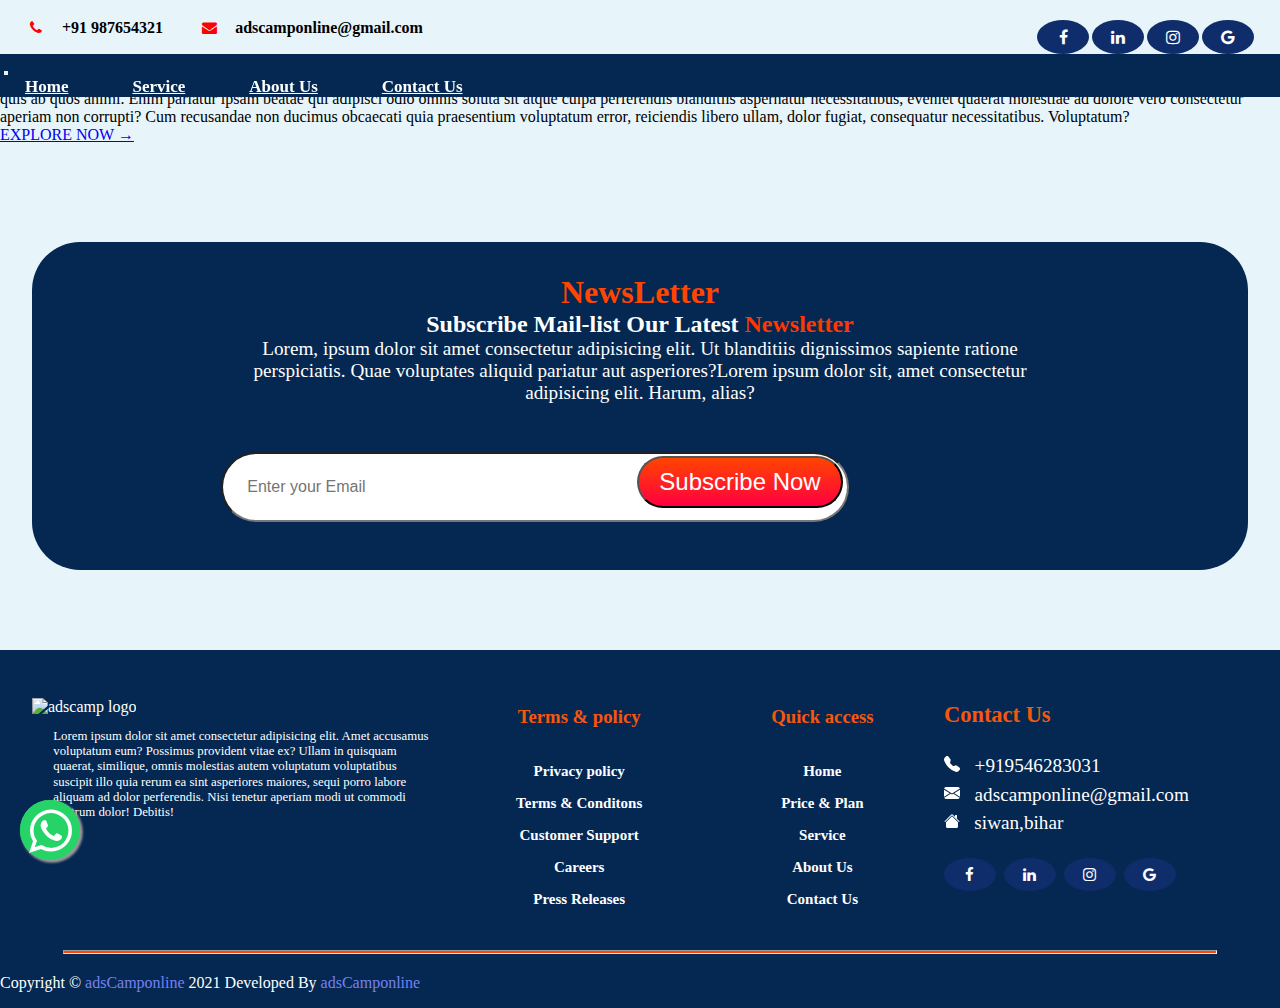
==== commit f400983f: "" ====
--- a/about.html
+++ b/about.html
@@ -200,114 +200,143 @@
     </section>
 
 
-    <!-- footer -->
-    <footer>
-        <div class="background-img ">
-            <div class="Layout container-fluid ">
-                <div>
-                    <div class="footer-row ">
-                        <div class="col-xs-12 col-sm-6 col-md-3 footer-column1 ">
-                            <div class="footer-col1 text-center ">
-                                <img class="footer-logo " src="assets/img/logo.png " width="80rem " alt="adscamp logo ">
-                                <p class="footer-message">Lorem ipsum dolor sit amet consectetur adipisicing elit. Amet
-                                    accusamus voluptatum eum? Possimus provident vitae ex? Ullam in quisquam quaerat,
-                                    similique, omnis molestias autem voluptatum voluptatibus suscipit illo quia
-                                    rerum ea sint asperiores maiores, sequi porro labore aliquam ad dolor perferendis.
-                                    Nisi tenetur aperiam modi ut commodi nostrum dolor! Debitis!</p>
+        <!-- footer -->
+        <footer>
+            <div class="background-img ">
+                <div class="Layout container-fluid ">
+                    <div>
+                        <div class="footer-row ">
+                            <div class="col-xs-12 col-sm-6 col-md-3 footer-column1 ">
+                                <div class="footer-col1 text-center ">
+                                    <img class="footer-logo " src="assets/img/logo.png " width="80rem " alt="adscamp logo ">
+                                    <p class="footer-message">Lorem ipsum dolor sit amet consectetur adipisicing elit. Amet
+                                        accusamus voluptatum eum? Possimus provident vitae ex? Ullam in quisquam quaerat,
+                                        similique, omnis molestias autem voluptatum voluptatibus suscipit illo quia
+                                        rerum ea sint asperiores maiores, sequi porro labore aliquam ad dolor perferendis.
+                                        Nisi tenetur aperiam modi ut commodi nostrum dolor! Debitis!</p>
+                                </div>
                             </div>
+                            <!-- /Column1 -->
+                            <div class="col-xs-12 col-sm-6 col-md-3 footer-column2 ">
+                                <div class="footer-col2 block-center ">
+                                    <h3>Terms & policy</h3>
+                                    <ul style="margin-bottom: 15px; ">
+                                        <li><a href="under_con.html">Privacy policy</a></li>
+                                        <li><a href="under_con.html">Terms & Conditons</a></li>
+                                        <li><a href="under_con.html">Customer Support</a></li>
+                                        <li><a href="under_con.html">Careers</a></li>
+                                        <li><a href="under_con.html">Press Releases</a></li>
+                                    </ul>
+                                </div>
+                            </div>
+                            <!-- /Column2 -->
+                            <div class="col-xs-12 col-sm-6 col-md-3 footer-column2 ">
+                                <div class="footer-col2 block-center ">
+                                    <h3>Quick access</h3>
+                                    <ul>
+                                        <li><a href="index.html">Home</a></li>
+                                        <li><a href="price.html">Price & Plan</a></li>
+                                        <li><a href="service.html">Service</a></li>
+                                        <li><a href="about.html">About Us</a></li>
+                                        <li><a href="contact.html">Contact Us</a></li>
+                                    </ul>
+                                </div>
+                            </div>
+                            <!-- /Column3 -->
+                            <div class="col-xs-12 col-sm-6 col-md-3 footer-column4 ">
+                                <div class="footer-col4 ">
+                                    <h3>Contact Us</h3>
+                                    <p><svg xmlns="http://www.w3.org/2000/svg " width="16 " height="16 "
+                                            fill="currentColor " class="bi bi-telephone-fill " viewBox="0 0 16 16 ">
+                                            <path fill-rule="evenodd "
+                                                d="M1.885.511a1.745 1.745 0 0 1 2.61.163L6.29 2.98c.329.423.445.974.315 1.494l-.547 2.19a.678.678 0 0 0 .178.643l2.457 2.457a.678.678 0 0 0 .644.178l2.189-.547a1.745 1.745 0 0 1 1.494.315l2.306 1.794c.829.645.905
+            1.87.163 2.611l-1.034 1.034c-.74.74-1.846 1.065-2.877.702a18.634 18.634 0 0 1-7.01-4.42 18.634 18.634 0 0 1-4.42-7.009c-.362-1.03-.037-2.137.703-2.877L1.885.511z " />
+                                        </svg>&nbsp; <a href="tel:+919546283031" class="tel">+919546283031</a></p>
+                                    <p><svg xmlns="http://www.w3.org/2000/svg " width="16 " height="16 "
+                                            fill="currentColor " class="bi bi-envelope-fill " viewBox="0 0 16 16 ">
+                                            <path d="M.05 3.555A2 2 0 0 1 2 2h12a2 2 0 0 1 1.95 1.555L8 8.414.05 3.555ZM0 4.697v7.104l5.803-3.558L0 4.697ZM6.761 8.83l-6.57 4.027A2 2 0 0 0 2 14h12a2 2 0 0 0 1.808-1.144l-6.57-4.027L8 9.586l-1.239-.757Zm3.436-.586L16
+            11.801V4.697l-5.803 3.546Z " />
+                                        </svg>&nbsp; <a href="mailto:adscamponline@gmail.com"
+                                            class="mail">adscamponline@gmail.com</a></p>
+                                    <p><svg xmlns="http://www.w3.org/2000/svg " width="16 " height="16 "
+                                            fill="currentColor " class="bi bi-house-fill " viewBox="0 0 16 16 ">
+                                            <path fill-rule="evenodd "
+                                                d="m8 3.293 6 6V13.5a1.5 1.5 0 0 1-1.5 1.5h-9A1.5 1.5 0 0 1 2 13.5V9.293l6-6zm5-.793V6l-2-2V2.5a.5.5 0 0 1 .5-.5h1a.5.5 0 0 1 .5.5z " />
+                                            <path fill-rule="evenodd "
+                                                d="M7.293 1.5a1 1 0 0 1 1.414 0l6.647 6.646a.5.5 0 0 1-.708.708L8 2.207 1.354 8.854a.5.5 0 1 1-.708-.708L7.293 1.5z " />
+                                        </svg>&nbsp;&nbsp;&nbsp;siwan,bihar</p>
+    
+                                    <ul class="media-icon" id="media-icon-f"
+                                        style="display: flex; flex-direction: row; justify-content: flex-start;">
+                                        <li>
+                                            <a href="https://www.facebook.com/AdsCamponline-103974725124517" target="blank"
+                                                class="fa fa-facebook"></a>
+                                        </li>
+                                        <li>
+                                            <a href="https://www.linkedin.com/company/80056406/admin/" target="blank"
+                                                class="fa fa-linkedin"></a>
+                                        </li>
+                                        <li>
+                                            <a href="https://www.instagram.com/adscamponline/" target="blank"
+                                                class="fa fa-instagram"></a>
+                                        </li>
+                                        <li>
+                                            <a href="mailto:adscamponline@gmail.com" target="blank"
+                                                class="fa fa-google"></a>
+                                        </li>
+                                    </ul>
+    
+                                    <style>
+                                        #media-icon-f li {
+                                            padding-right: 0.5rem;
+                                        }
+    
+                                        #media-icon-f li a {
+                                            text-align: center;
+                                        }
+    
+                                        #media-icon-f li  .fa {
+                                            padding: 9px;
+                                            font-size: 15px;
+                                            width: 34px;
+                                            height: auto;
+                                            text-align: center;
+                                            text-decoration: none;
+                                            border-radius: 80%;
+                                        }
+    
+    
+                                        #media-icon-f li .fa-facebook,
+                                        #media-icon-f li .fa-google,
+                                        #media-icon-f li .fa-linkedin,
+                                        #media-icon-f li .fa-instagram {
+                                            background: #102d6b;
+                                            color: white;
+                                        }
+    
+                                        .footer-col2 li a{
+                                            text-decoration: none;
+                                            color: white;
+                                            font-size: 15px;
+                                            font-weight: bold;
+                                        }
+                                    </style>
+    
+                                </div>
+                            </div>
+                            <!-- /Column4 -->
                         </div>
-                        <!-- /Column1 -->
-                        <div class="col-xs-12 col-sm-6 col-md-3 footer-column2 ">
-                            <div class="footer-col2 block-center ">
-                                <h3> Company </h3>
-                                <ul style="margin-bottom: 15px; ">
-                                    <li>Help Center</li>
-                                    <li>Help Center</li>
-                                    <li>Help Center</li>
-                                    <li>Help Center</li>
-                                    <li>Help Center</li>
-                                </ul>
-                            </div>
-                        </div>
-                        <!-- /Column2 -->
-                        <div class="col-xs-12 col-sm-6 col-md-3 footer-column2 ">
-                            <div class="footer-col2 block-center ">
-                                <h3>Company</h3>
-                                <ul>
-                                    <li>Help Center</li>
-                                    <li>Help Center</li>
-                                    <li>Help Center</li>
-                                    <li>Help Center</li>
-                                    <li>Help Center</li>
-                                </ul>
-                            </div>
-                        </div>
-                        <!-- /Column3 -->
-                        <div class="col-xs-12 col-sm-6 col-md-3 footer-column4 ">
-                            <div class="footer-col4 ">
-                                <h3>Company</h3>
-                                <p><svg xmlns="http://www.w3.org/2000/svg " width="16 " height="16 "
-                                        fill="currentColor " class="bi bi-telephone-fill " viewBox="0 0 16 16 ">
-                                        <path fill-rule="evenodd "
-                                            d="M1.885.511a1.745 1.745 0 0 1 2.61.163L6.29 2.98c.329.423.445.974.315 1.494l-.547 2.19a.678.678 0 0 0 .178.643l2.457 2.457a.678.678 0 0 0 .644.178l2.189-.547a1.745 1.745 0 0 1 1.494.315l2.306 1.794c.829.645.905
-            1.87.163 2.611l-1.034 1.034c-.74.74-1.846 1.065-2.877.702a18.634 18.634 0 0 1-7.01-4.42 18.634 18.634 0 0 1-4.42-7.009c-.362-1.03-.037-2.137.703-2.877L1.885.511z " />
-                                    </svg>&nbsp; +91 3456789123</p>
-                                <p><svg xmlns="http://www.w3.org/2000/svg " width="16 " height="16 "
-                                        fill="currentColor " class="bi bi-envelope-fill " viewBox="0 0 16 16 ">
-                                        <path d="M.05 3.555A2 2 0 0 1 2 2h12a2 2 0 0 1 1.95 1.555L8 8.414.05 3.555ZM0 4.697v7.104l5.803-3.558L0 4.697ZM6.761 8.83l-6.57 4.027A2 2 0 0 0 2 14h12a2 2 0 0 0 1.808-1.144l-6.57-4.027L8 9.586l-1.239-.757Zm3.436-.586L16
-            11.801V4.697l-5.803 3.546Z " />
-                                    </svg>&nbsp; adscamponline@gmail.com</p>
-                                <p><svg xmlns="http://www.w3.org/2000/svg " width="16 " height="16 "
-                                        fill="currentColor " class="bi bi-house-fill " viewBox="0 0 16 16 ">
-                                        <path fill-rule="evenodd "
-                                            d="m8 3.293 6 6V13.5a1.5 1.5 0 0 1-1.5 1.5h-9A1.5 1.5 0 0 1 2 13.5V9.293l6-6zm5-.793V6l-2-2V2.5a.5.5 0 0 1 .5-.5h1a.5.5 0 0 1 .5.5z " />
-                                        <path fill-rule="evenodd "
-                                            d="M7.293 1.5a1 1 0 0 1 1.414 0l6.647 6.646a.5.5 0 0 1-.708.708L8 2.207 1.354 8.854a.5.5 0 1 1-.708-.708L7.293 1.5z " />
-                                    </svg>&nbsp;siwan,bihar</p>
-                                <p style="margin-top: 20px; ">
-                                    <a href="#" target="_blank "> <svg xmlns="http://www.w3.org/2000/svg "
-                                            style="color: orangered;text-decoration: none;" width="25 " height="25 "
-                                            fill="currentColor " class="bi bi-facebook " viewBox="0 0 16 16 ">
-                                            <path d="M16 8.049c0-4.446-3.582-8.05-8-8.05C3.58 0-.002 3.603-.002 8.05c0 4.017 2.926 7.347 6.75 7.951v-5.625h-2.03V8.05H6.75V6.275c0-2.017 1.195-3.131 3.022-3.131.876 0 1.791.157 1.791.157v1.98h-1.009c-.993 0-1.303.621-1.303
-                1.258v1.51h2.218l-.354 2.326H9.25V16c3.824-.604 6.75-3.934 6.75-7.951z " />
-                                        </svg> </a>
-                                    <a href="#" target="_blank "> <svg xmlns="http://www.w3.org/2000/svg "
-                                            style="color: orangered;text-decoration: none;" width="25 " height="25 "
-                                            fill="currentColor " class="bi bi-twitter " viewBox="0 0 16 16 ">
-                                            <path d="M5.026 15c6.038 0 9.341-5.003 9.341-9.334 0-.14 0-.282-.006-.422A6.685 6.685 0 0 0 16 3.542a6.658 6.658 0 0 1-1.889.518 3.301 3.301 0 0 0 1.447-1.817 6.533 6.533 0 0 1-2.087.793A3.286 3.286 0 0 0 7.875
-                6.03a9.325 9.325 0 0 1-6.767-3.429 3.289 3.289 0 0 0 1.018 4.382A3.323 3.323 0 0 1 .64 6.575v.045a3.288 3.288 0 0 0 2.632 3.218 3.203 3.203 0 0 1-.865.115 3.23 3.23 0 0 1-.614-.057 3.283 3.283 0 0 0 3.067 2.277A6.588 6.588 0 0 1 .78 13.58a6.32 6.32
-                0 0 1-.78-.045A9.344 9.344 0 0 0 5.026 15z " />
-                                        </svg> </a>
-                                    <a href="#" target="_blank "> <svg xmlns="http://www.w3.org/2000/svg "
-                                            style="color: orangered;text-decoration: none;" width="25 " height="25 "
-                                            fill="currentColor " class="bi bi-linkedin " viewBox="0 0 16 16 ">
-                                            <path d="M0 1.146C0 .513.526 0 1.175 0h13.65C15.474 0 16 .513 16 1.146v13.708c0 .633-.526 1.146-1.175 1.146H1.175C.526 16 0 15.487 0 14.854V1.146zm4.943 12.248V6.169H2.542v7.225h2.401zm-1.2-8.212c.837 0 1.358-.554
-                1.358-1.248-.015-.709-.52-1.248-1.342-1.248-.822 0-1.359.54-1.359 1.248 0 .694.521 1.248 1.327 1.248h.016zm4.908 8.212V9.359c0-.216.016-.432.08-.586.173-.431.568-.878 1.232-.878.869 0 1.216.662 1.216 1.634v3.865h2.401V9.25c0-2.22-1.184-3.252-2.764-3.252-1.274
-                0-1.845.7-2.165 1.193v.025h-.016a5.54 5.54 0 0 1 .016-.025V6.169h-2.4c.03.678 0 7.225 0 7.225h2.4z " />
-                                        </svg> </a>
-                                    <a href="#  " target="_blank "><svg xmlns="http://www.w3.org/2000/svg "
-                                            style="color: orangered; text-decoration: none;" width="25 " height="25 "
-                                            fill="currentColor " class="bi bi-google " viewBox="0 0 16 16 ">
-                                            <path
-                                                d="M15.545 6.558a9.42 9.42 0 0 1 .139 1.626c0 2.434-.87 4.492-2.384 5.885h.002C11.978 15.292 10.158 16 8 16A8 8 0 1 1 8 0a7.689 7.689 0 0 1 5.352 2.082l-2.284 2.284A4.347 4.347 0 0 0 8 3.166c-2.087 0-3.86
-                1.408-4.492 3.304a4.792 4.792 0 0 0 0 3.063h.003c.635 1.893 2.405 3.301 4.492 3.301 1.078 0 2.004-.276 2.722-.764h-.003a3.702 3.702 0 0 0 1.599-2.431H8v-3.08h7.545z " />
-                                        </svg></a>
-                                </p>
-                            </div>
-                        </div>
-                        <!-- /Column4 -->
+                    </div>
+                    <div>
+                        <hr class="text-center "
+                            style="height:2px; width:90%; background-color: orangered; margin:20px auto; ">
+                        <p class="text-center copyright " style="margin-bottom: 0;padding-bottom: 1rem; ">Copyright &copy;
+                            <a href="index.html">adsCamponline</a> 2021 Developed By <a href="index.html">adsCamponline</a>
+                        </p>
                     </div>
                 </div>
-                <div>
-                    <hr class="text-center " style="height:2px; width:90%; background-color: black; margin:20px auto; ">
-                    <p class="text-center copyright " style="margin-bottom: 0;padding-bottom: 1rem; ">Copyright &copy;
-                        <a href="#">adsCamponline</a> 2021 Developed By <a href="#">adsCamponline</a>
-                    </p>
-                </div>
             </div>
-        </div>
-    </footer>
-
+        </footer>
 
 
 
--- a/css/style.css
+++ b/css/style.css
@@ -1022,7 +1022,7 @@
 @media(max-width:780px) {
     .item_p {
         background-color: rgb(255, 255, 255);
-        width: 50%;
+        width: 100%;
         height: 350px;
     }
     .container_port {
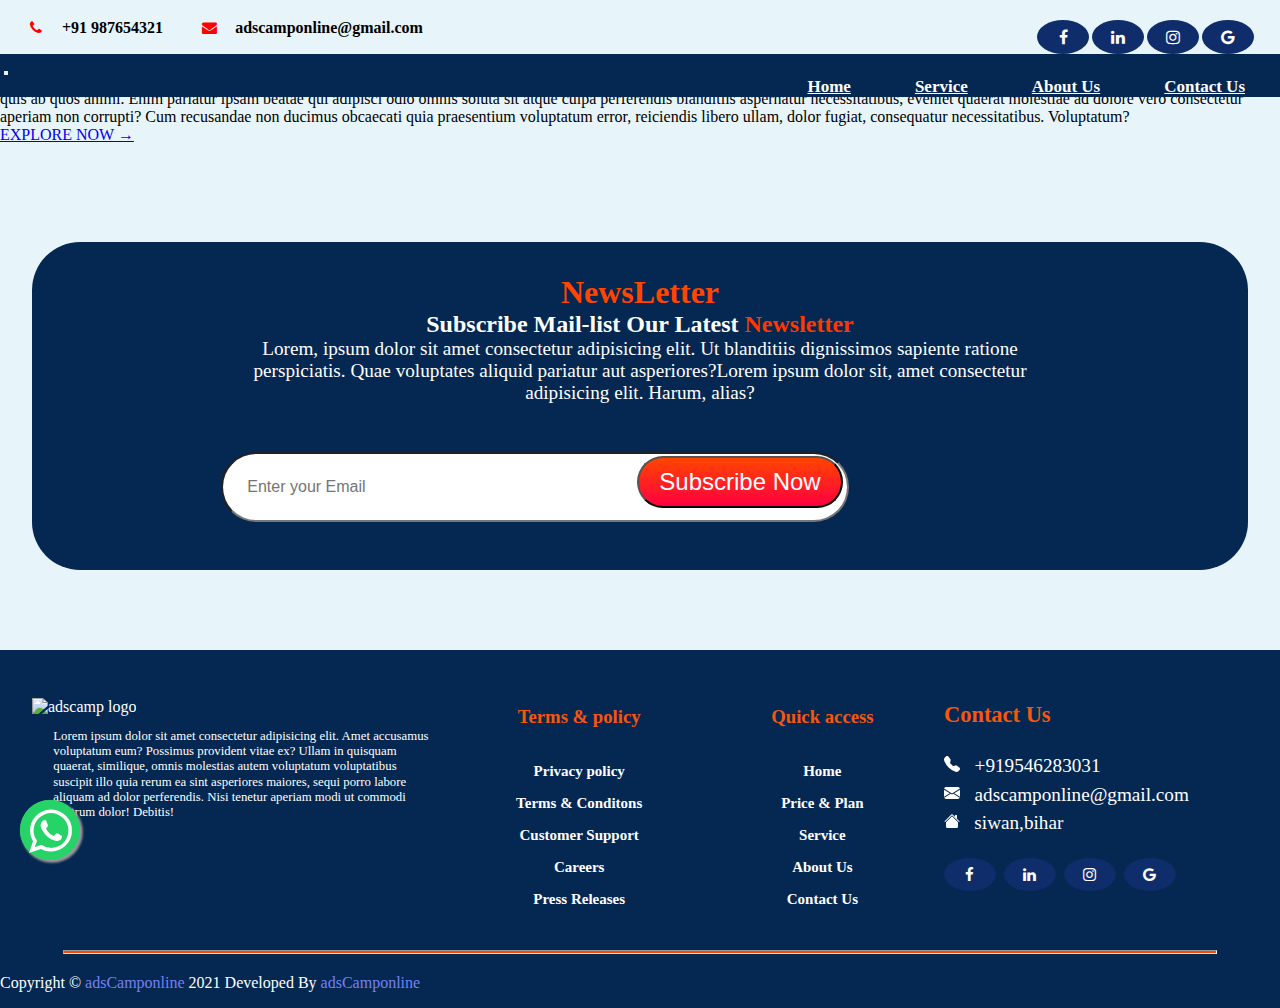
==== commit db612df4: "nav-bar p up" ====
--- a/about.html
+++ b/about.html
@@ -5,19 +5,12 @@
     <meta charset="UTF-8">
     <meta http-equiv="X-UA-Compatible" content="IE=edge">
     <meta name="viewport" content="width=device-width, initial-scale=1.0">
-    <meta name="description"
-        content="Get the best digital marketing agency service with adscamponline like web development, email marketing, content marketing, online advertising  SEO, SMO, SMM, SEM, PPC, Google Ads, Facebook Ads etc and build your online presence in the competitive market.">
-    <meta name="keyword"
-        content="marketing online,parchar,online parchar,online parchar kaise kare,
-        digital marketing,parchar,online marketing,digital marketing agency,digital marketing company,digital marketing services,google digital marketing,internet marketing,digital garage google,online marketing business,udemy digital marketing,internet marketing service,digital network marketing,digital marketing is,digiyes digital marketing,google certified digital marketing,onlinemarketing,advertisingagencyinsiwan,onlinemarketinginsiwan,socialmediamarketing,advertisingagency,webdevelopement,digitalmarketingagency,frontenddeveloper,internetmarketing,seoagency,socialmediaadvertising,uideveloper,adagency,advertisingcompany,frontendbackend,internetmarketingcompany,online marketing agency,socialmediaoptimization,freelancewebdesigner,bestseocompany,affiliatemarketingcompanies,digitalmarketingagencynearme,brandinginmarketing,bestdigitalmarketingagency,internetadvertising,localseocompany,onlinemarketingbusiness,agencyanalytics,onlinemarketingcompanies,online advertising,agency,reputation management,marketing 4.0,online marketing,agent,digital marketing agency,marketing agency,digital marketing company,digital marketing services,google digital marketing,internet marketing,digital marketing strategy,social media marketing agency,display advertising,traditional marketing,online reputation management,digital marketing specialist,google garage digital marketing,best reputation management services,digital pr,classified ad posting,digital marketing for dummies,internet marketing company,online marketing agency,seo digital marketing,digital media marketing,digital marketing company near me,marketing firms near me,ppc agency nexa,free online advertising,online reputation repair,hubspot digital marketing">
-    <meta name="author" content="adsCamponline">
-    <meta name="p:domain_verify" content="2266197c15697f614e27ad385ffd2e24" />
-    <link href="https://unpkg.com/aos@2.3.1/dist/aos.css" rel="stylesheet">
     <link rel="stylesheet" href="https://cdnjs.cloudflare.com/ajax/libs/font-awesome/4.7.0/css/font-awesome.min.css">
     <link href="https://cdn.jsdelivr.net/npm/bootstrap@5.1.3/dist/css/bootstrap.min.css" rel="stylesheet"
         integrity="sha384-1BmE4kWBq78iYhFldvKuhfTAU6auU8tT94WrHftjDbrCEXSU1oBoqyl2QvZ6jIW3" crossorigin="anonymous">
     <link rel="stylesheet" href="assets/bootstrap5/css/bootstrap.css">
     <link rel="stylesheet" href="css/style.css">
+    <link rel="stylesheet" href="css/media.css">
     <link rel="stylesheet" href="css/about.css">
 
     <script src="https://code.jquery.com/jquery-3.5.1.min.js"></script>
--- a/css/style.css
+++ b/css/style.css
@@ -1082,7 +1082,7 @@
     #item1 img {
         width: 100%;
         height: 100%;
-        border-radius: 12px;
+        /* border-radius: 12px; */
     }
 }
 
--- a/css/media.css
+++ b/css/media.css
@@ -0,0 +1,80 @@
+@media (max-width:780px) {
+    .greeting,
+    .greeting p {
+        font-size: 80%;
+        text-align: center;
+        font-weight: 500;
+        margin-left: 4px;
+        margin-bottom: 4px;
+    }
+}
+
+@media (max-width:780px) {
+    .greeting:hover,
+    .greeting p {
+        font-size: 80%;
+        text-align: center;
+        font-weight: 500;
+        color: #fd0000;
+        margin-left: 4px;
+        margin-bottom: 4px;
+    }
+}
+
+@media (min-width:950px) {
+    .nav-end {
+        display: flex !important;
+        justify-content: right !important;
+    }
+}
+
+/* navigation */
+
+@media(max-width: 950px) {
+    .navbar-nav {
+        margin: 0% 1% 0% 1% !important;
+        padding: 2% 0% 2% 0% !important;
+        background-color: rgb(11, 13, 92);
+        text-align: center;
+        text-decoration: none !important;
+    }
+}
+
+@media(max-width: 950px) {
+    .navbar-light .navbar-nav .nav-link {
+        color: rgb(255, 255, 255);
+    }
+    .navbar-light .navbar-nav .nav-link.active {
+        color: rgb(255, 255, 255);
+    }
+}
+
+@media(min-width: 950px) {
+    .navbar-light .navbar-nav .nav-link {
+        color: rgb(0, 0, 0);
+    }
+    .navbar-light .navbar-nav .nav-link.active {
+        color: rgb(0, 0, 0);
+    }
+}
+
+@media(min-width:950px) {
+    .navbar-nav a:hover {
+        background-color: orangered;
+        border: 1px;
+        border-radius: 55px;
+        padding: 5px 25px 5px 25px !important;
+        margin-right: 10px;
+        margin-top: 2px;
+        font-weight: bold !important;
+        color: rgb(255, 255, 255) !important;
+    }
+}
+
+/* navigation end  */
+
+
+
+/* main heading end  */
+
+/* what do we do  */
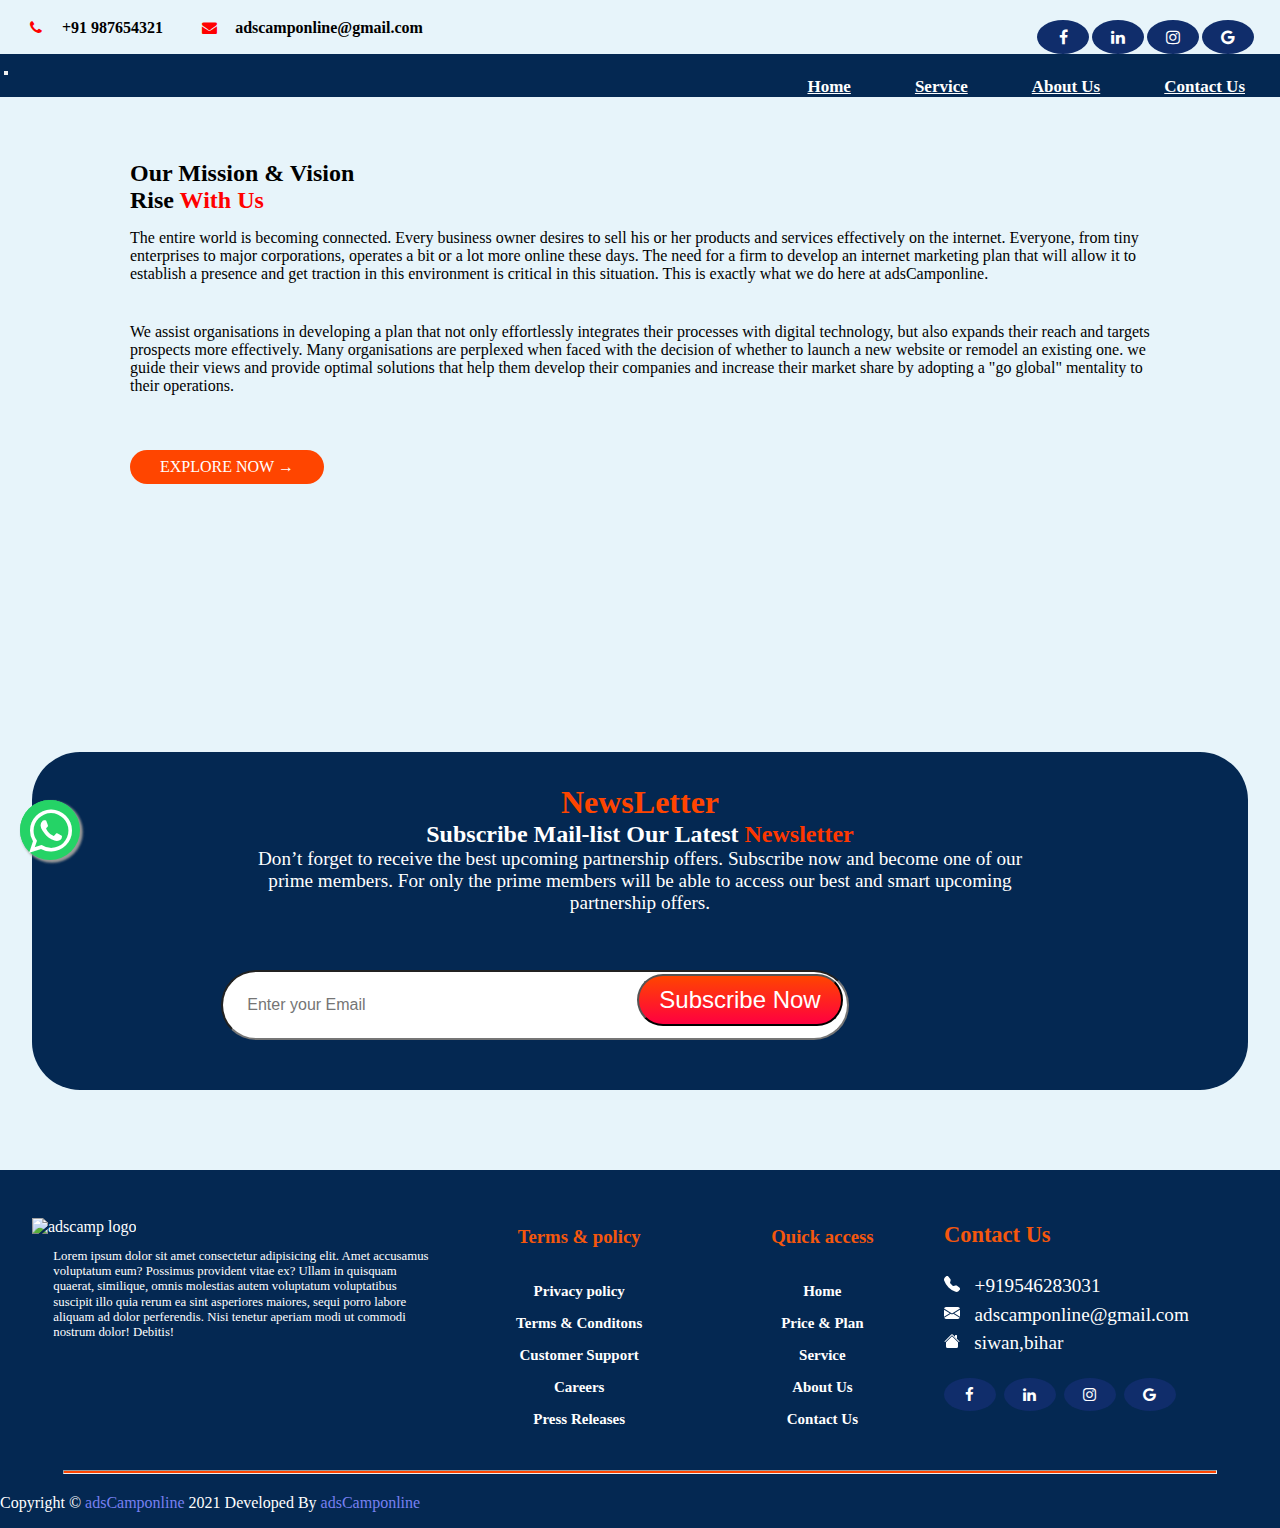
==== commit a14c40cb: "script up" ====
--- a/about.html
+++ b/about.html
@@ -120,14 +120,12 @@
                 <h2 class="font-size-h2">Our Mission & Vision<br> Rise<span class="text-color"> With
                         Us</span></h2>
                 <p class="about-p">
-                    Lorem ipsum dolor sit amet consectetur, adipisicing elit. At, quaerat quasi nihil in minima,
-                    quibusdam praesentium beatae dolores sapiente sit dicta, ad architecto omnis quam. Accusamus debitis
-                    non numquam consequuntur, accusantium fuga officia blanditiis, sequi ab earum sapiente, eum unde ad
-                    voluptatum magni temporibus modi dolores ullam! Mollitia officia quas saepe laborum excepturi quis
-                    ab quos animi. Enim pariatur ipsam beatae qui adipisci odio omnis soluta sit atque culpa perferendis
-                    blanditiis aspernatur necessitatibus, eveniet quaerat molestiae ad dolore vero consectetur aperiam
-                    non corrupti? Cum recusandae non ducimus obcaecati quia praesentium voluptatum error, reiciendis
-                    libero ullam, dolor fugiat, consequatur necessitatibus. Voluptatum?
+                    The entire world is becoming connected. Every business owner desires to sell his or her products and services effectively on the internet. Everyone, from tiny enterprises to major corporations, operates a bit or a lot more online these days. The need for a firm to develop an internet marketing plan that will allow it
+                    to establish a presence and get traction in this environment is critical in this situation. This is exactly what we do here at adsCamponline.
+                </p>
+                <p>
+                    We assist organisations in developing a plan that not only effortlessly integrates their processes with digital technology, but also expands their reach and targets prospects more effectively.
+                    Many organisations are perplexed when faced with the decision of whether to launch a new website or remodel an existing one. we guide their views and provide optimal solutions that help them develop their companies and increase their market share by adopting a "go global" mentality to their operations.
                 </p>
                 <a href="Coures.html" class="btn">EXPLORE NOW &#8594;</a>
             </div>
@@ -182,12 +180,10 @@
         <div class="jumbotron">
             <h3>NewsLetter</h3>
             <h2 class="display-4">Subscribe Mail-list Our Latest <span> Newsletter</span></h2>
-            <p>Lorem, ipsum dolor sit amet consectetur adipisicing elit. Ut blanditiis dignissimos sapiente ratione
-                perspiciatis. Quae voluptates aliquid pariatur aut asperiores?Lorem ipsum dolor sit, amet consectetur
-                adipisicing elit. Harum, alias?</p>
+            <p>Don’t forget to receive the best upcoming partnership offers. Subscribe now and become one of our prime members. For only the prime members will be able to access our best and smart upcoming partnership offers.</p>
             <div class="newsLetterbutton">
                 <input type="email" class="newsLetterinput" id="exampleInputEmail1" placeholder="Enter your Email">
-                <button type="submit" class="btn">Subscribe Now</button>
+                <button type="submit" class="btn" onclick="underCon()" >Subscribe Now</button>
             </div>
         </div>
     </section>
@@ -332,7 +328,11 @@
         </footer>
 
 
-
+        <script>
+            function underCon (){
+                window.open("under_con.html");
+            }
+        </script>
     <script src="https://unpkg.com/aos@2.3.1/dist/aos.js"></script>
     <script>AOS.init();</script>
 
--- a/css/about.css
+++ b/css/about.css
@@ -0,0 +1,61 @@
+/* ----------------------about us ---------------------------------- */
+
+.sub-header{
+    height: 50vh;
+    width: 100%;
+    background:#141031;
+    
+    text-align: center;
+    color: #ffb400;
+}
+.sub-header h1{
+  
+    color: #ffb400;
+}
+
+.about-us{
+    width: 80%;
+    margin: auto;
+    padding-top: 80px;
+    padding-bottom: 50px;
+    margin-top: 50px;
+}
+
+@media(max-width:780px){
+    .row{
+        display: flex;
+        justify-content: center;
+        flex-direction: column;
+    }
+}
+.about-col{
+    flex-basis: 48%;
+    padding: 30px 2px;
+}
+.about-col img{
+    width: 100%;
+}
+.about-col h1{
+    padding-bottom: 0px;
+}
+.about-col p{
+    padding: 15px 0 25px;
+}
+.about-p{
+    color: black;
+    margin-bottom: 0px !important;
+}
+.btn{
+    display: inline-block;
+    background: orangered;
+    color: #fff;
+    padding: 8px 30px;
+    margin: 30px 0;
+    border-radius: 30px;
+    text-decoration: none;
+    transition: background 0.5s;
+}
+.btn:hover{
+    background: #563434;
+    color: #fff;
+}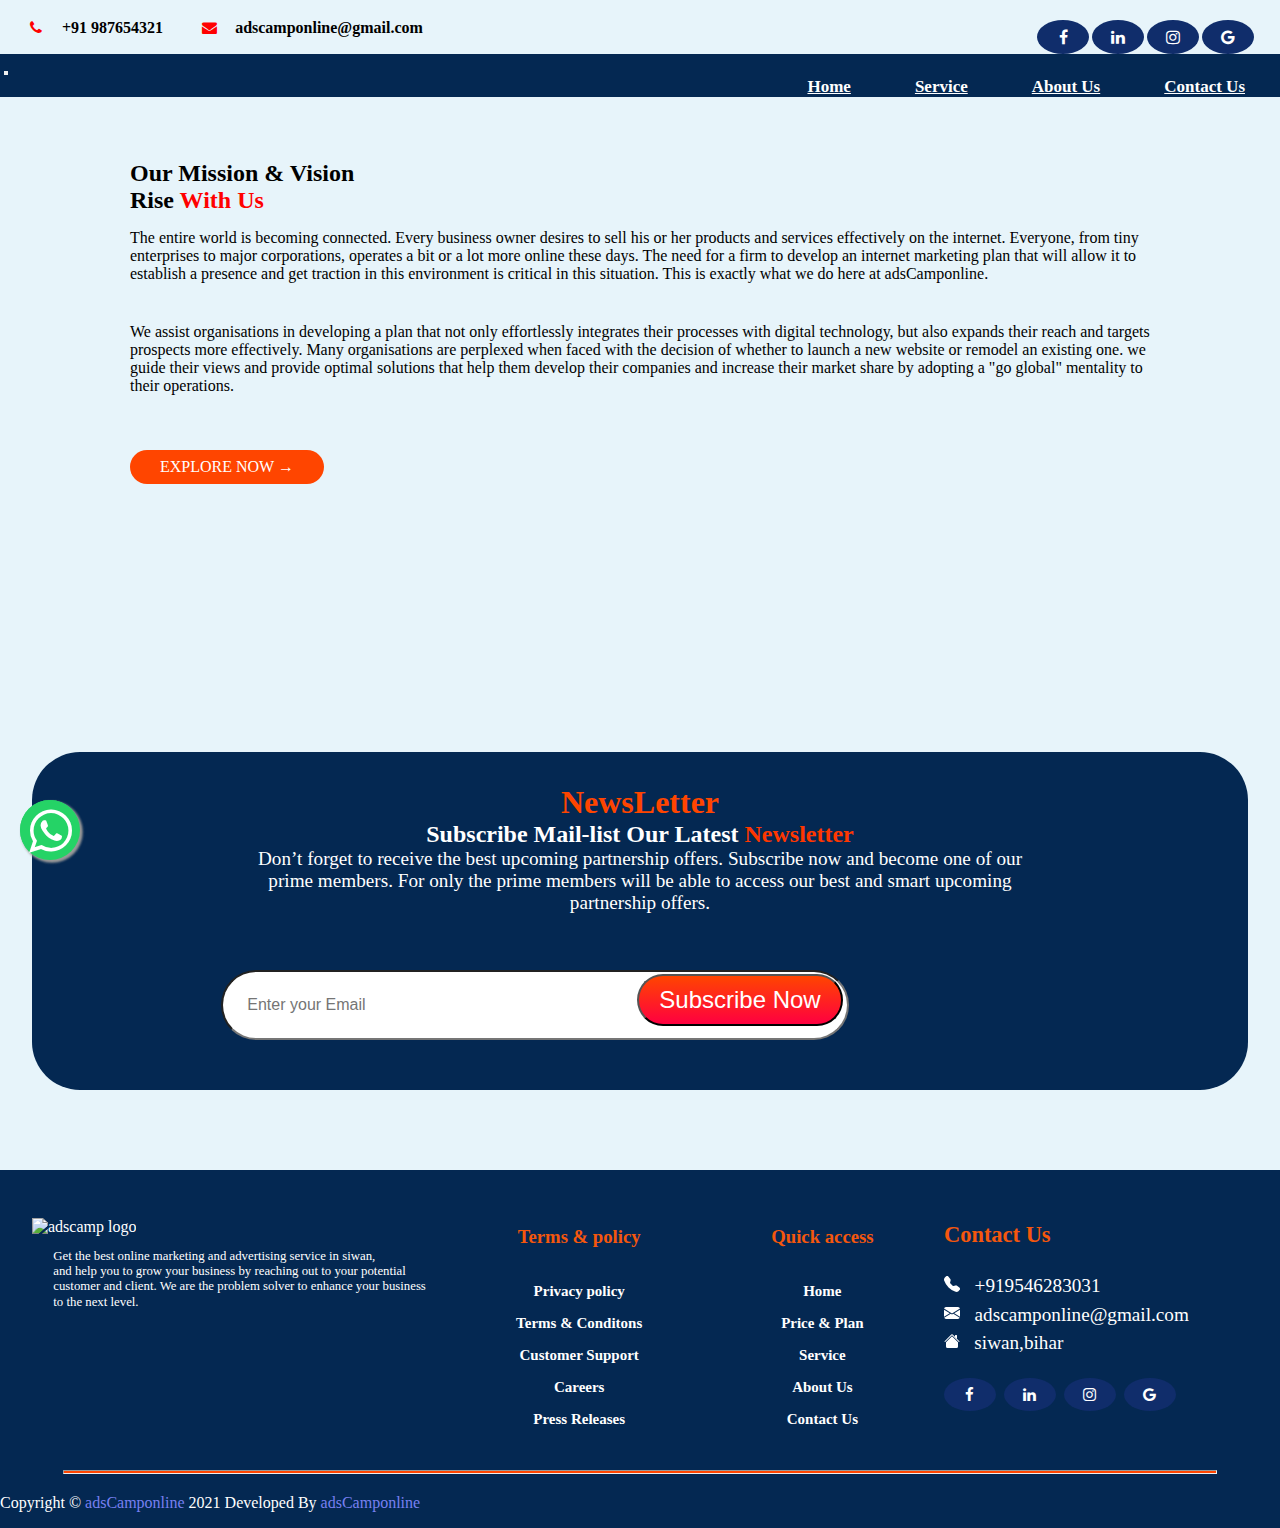
==== commit 7983c12b: "up" ====
--- a/about.html
+++ b/about.html
@@ -127,7 +127,7 @@
                     We assist organisations in developing a plan that not only effortlessly integrates their processes with digital technology, but also expands their reach and targets prospects more effectively.
                     Many organisations are perplexed when faced with the decision of whether to launch a new website or remodel an existing one. we guide their views and provide optimal solutions that help them develop their companies and increase their market share by adopting a "go global" mentality to their operations.
                 </p>
-                <a href="Coures.html" class="btn">EXPLORE NOW &#8594;</a>
+                <a href="service.html" class="btn">EXPLORE NOW &#8594;</a>
             </div>
             <div class="about-col">
                 <img src="assets/img/about.png" alt="" />
@@ -198,11 +198,9 @@
                             <div class="col-xs-12 col-sm-6 col-md-3 footer-column1 ">
                                 <div class="footer-col1 text-center ">
                                     <img class="footer-logo " src="assets/img/logo.png " width="80rem " alt="adscamp logo ">
-                                    <p class="footer-message">Lorem ipsum dolor sit amet consectetur adipisicing elit. Amet
-                                        accusamus voluptatum eum? Possimus provident vitae ex? Ullam in quisquam quaerat,
-                                        similique, omnis molestias autem voluptatum voluptatibus suscipit illo quia
-                                        rerum ea sint asperiores maiores, sequi porro labore aliquam ad dolor perferendis.
-                                        Nisi tenetur aperiam modi ut commodi nostrum dolor! Debitis!</p>
+                                    <p class="footer-message">Get the best online marketing and advertising service in siwan, <br> and help you to
+                                        grow your business by reaching out to your potential customer and client. We are the problem
+                                        solver to enhance your business to the next level.</p>
                                 </div>
                             </div>
                             <!-- /Column1 -->
@@ -335,6 +333,9 @@
         </script>
     <script src="https://unpkg.com/aos@2.3.1/dist/aos.js"></script>
     <script>AOS.init();</script>
+    <script src="https://cdn.jsdelivr.net/npm/bootstrap@5.1.3/dist/js/bootstrap.bundle.min.js"
+    integrity="sha384-ka7Sk0Gln4gmtz2MlQnikT1wXgYsOg+OMhuP+IlRH9sENBO0LRn5q+8nbTov4+1p" crossorigin="anonymous">
+    </script>
 
 
 </body>
--- a/css/style.css
+++ b/css/style.css
@@ -526,10 +526,10 @@
 }
 @media (max-width:780px){
     .about-img{
-        display: block;
-        visibility: collapse;
-        width: 0px;
-        height: 0px;
+        /* display: block; */
+        /* visibility: collapse; */
+        width: 100%;
+        height: max-content;
         margin: 2rem;
         padding: 0px;
     }
@@ -1013,12 +1013,15 @@
     /* box-shadow: 4px 4px 4px 3px rgba(245, 192, 176, 0.2); */
     /* border-radius: 5px; */
     cursor: pointer;
-    margin: 0%;
+    margin-right: 10px;
 }
 .item_p:hover{
     transform: scale(1.02);
-}
-
+    position: fixed;
+    width: 80%;
+    height: 70%;
+
+}
 @media(max-width:780px) {
     .item_p {
         background-color: rgb(255, 255, 255);
@@ -1291,6 +1294,7 @@
     margin: auto;
 }
 
+
 h3 {
     font-weight: 600;
     color: rgb(245, 87, 13);
